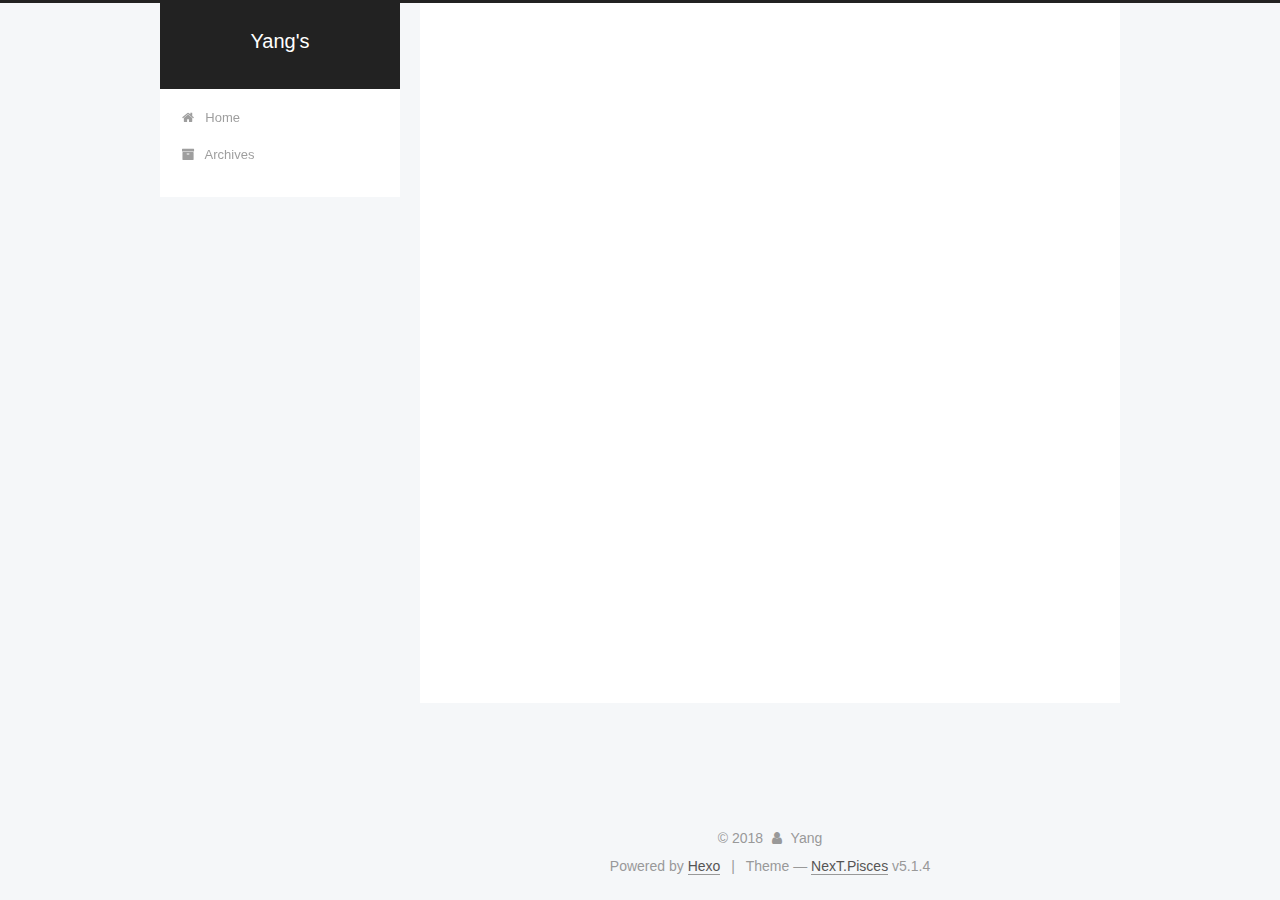
==== archives/index.html @ 81e465a7 "Site updated: 2018-10-14 21:02:41" ====
<!DOCTYPE html>



  


<html class="theme-next pisces use-motion" lang="en">
<head>
  <meta charset="UTF-8"/>
<meta http-equiv="X-UA-Compatible" content="IE=edge" />
<meta name="viewport" content="width=device-width, initial-scale=1, maximum-scale=1"/>
<meta name="theme-color" content="#222">









<meta http-equiv="Cache-Control" content="no-transform" />
<meta http-equiv="Cache-Control" content="no-siteapp" />
















  
  
  <link href="/lib/fancybox/source/jquery.fancybox.css?v=2.1.5" rel="stylesheet" type="text/css" />







<link href="/lib/font-awesome/css/font-awesome.min.css?v=4.6.2" rel="stylesheet" type="text/css" />

<link href="/css/main.css?v=5.1.4" rel="stylesheet" type="text/css" />


  <link rel="apple-touch-icon" sizes="180x180" href="/images/apple-touch-icon-next.png?v=5.1.4">


  <link rel="icon" type="image/png" sizes="32x32" href="/images/favicon-32x32-next.png?v=5.1.4">


  <link rel="icon" type="image/png" sizes="16x16" href="/images/favicon-16x16-next.png?v=5.1.4">


  <link rel="mask-icon" href="/images/logo.svg?v=5.1.4" color="#222">





  <meta name="keywords" content="Hexo, NexT" />










<meta name="description" content="Angular,React,HTML,CSS,JavaScript,Asp.net,C#,Bootstrap">
<meta property="og:type" content="website">
<meta property="og:title" content="Yang&#39;s">
<meta property="og:url" content="http://yoursite.com/archives/index.html">
<meta property="og:site_name" content="Yang&#39;s">
<meta property="og:description" content="Angular,React,HTML,CSS,JavaScript,Asp.net,C#,Bootstrap">
<meta property="og:locale" content="en">
<meta name="twitter:card" content="summary">
<meta name="twitter:title" content="Yang&#39;s">
<meta name="twitter:description" content="Angular,React,HTML,CSS,JavaScript,Asp.net,C#,Bootstrap">



<script type="text/javascript" id="hexo.configurations">
  var NexT = window.NexT || {};
  var CONFIG = {
    root: '/',
    scheme: 'Pisces',
    version: '5.1.4',
    sidebar: {"position":"left","display":"post","offset":12,"b2t":false,"scrollpercent":false,"onmobile":false},
    fancybox: true,
    tabs: true,
    motion: {"enable":true,"async":false,"transition":{"post_block":"fadeIn","post_header":"slideDownIn","post_body":"slideDownIn","coll_header":"slideLeftIn","sidebar":"slideUpIn"}},
    duoshuo: {
      userId: '0',
      author: 'Author'
    },
    algolia: {
      applicationID: '',
      apiKey: '',
      indexName: '',
      hits: {"per_page":10},
      labels: {"input_placeholder":"Search for Posts","hits_empty":"We didn't find any results for the search: ${query}","hits_stats":"${hits} results found in ${time} ms"}
    }
  };
</script>



  <link rel="canonical" href="http://yoursite.com/archives/"/>





  <title>Archive | Yang's</title>
  








</head>

<body itemscope itemtype="http://schema.org/WebPage" lang="en">

  
  
    
  

  <div class="container sidebar-position-left page-archive">
    <div class="headband"></div>

    <header id="header" class="header" itemscope itemtype="http://schema.org/WPHeader">
      <div class="header-inner"><div class="site-brand-wrapper">
  <div class="site-meta ">
    

    <div class="custom-logo-site-title">
      <a href="/"  class="brand" rel="start">
        <span class="logo-line-before"><i></i></span>
        <span class="site-title">Yang's</span>
        <span class="logo-line-after"><i></i></span>
      </a>
    </div>
      
        <p class="site-subtitle"></p>
      
  </div>

  <div class="site-nav-toggle">
    <button>
      <span class="btn-bar"></span>
      <span class="btn-bar"></span>
      <span class="btn-bar"></span>
    </button>
  </div>
</div>

<nav class="site-nav">
  

  
    <ul id="menu" class="menu">
      
        
        <li class="menu-item menu-item-home">
          <a href="/" rel="section">
            
              <i class="menu-item-icon fa fa-fw fa-home"></i> <br />
            
            Home
          </a>
        </li>
      
        
        <li class="menu-item menu-item-archives">
          <a href="/archives/" rel="section">
            
              <i class="menu-item-icon fa fa-fw fa-archive"></i> <br />
            
            Archives
          </a>
        </li>
      

      
    </ul>
  

  
</nav>



 </div>
    </header>

    <main id="main" class="main">
      <div class="main-inner">
        <div class="content-wrap">
          <div id="content" class="content">
            

  
  
  
  <div class="post-block archive">
    <div id="posts" class="posts-collapse">
      <span class="archive-move-on"></span>

      <span class="archive-page-counter">
        
        
        
          
        
        Um..! 3 posts in total. Keep on posting.
      </span>

      

        
        
        

        
          
          <div class="collection-title">
            <h1 class="archive-year" id="archive-year-2018">2018</h1>
          </div>
        
        

        

  <article class="post post-type-normal" itemscope itemtype="http://schema.org/Article">
    <header class="post-header">

      <h2 class="post-title">
        
            <a class="post-title-link" href="/2018/10/14/A-reflection-on-comparing-coding-pattern-between-Angular-and-React/" itemprop="url">
              
                <span itemprop="name">A reflection on comparing coding pattern between Angular and React</span>
              
            </a>
        
      </h2>

      <div class="post-meta">
        <time class="post-time" itemprop="dateCreated"
              datetime="2018-10-14T21:02:24+13:00"
              content="2018-10-14" >
          10-14
        </time>
      </div>

    </header>
  </article>



      

        
        
        

        
        

        

  <article class="post post-type-normal" itemscope itemtype="http://schema.org/Article">
    <header class="post-header">

      <h2 class="post-title">
        
            <a class="post-title-link" href="/2018/10/13/test-code/" itemprop="url">
              
                <span itemprop="name">test code</span>
              
            </a>
        
      </h2>

      <div class="post-meta">
        <time class="post-time" itemprop="dateCreated"
              datetime="2018-10-13T18:12:41+13:00"
              content="2018-10-13" >
          10-13
        </time>
      </div>

    </header>
  </article>



      

        
        
        

        
        

        

  <article class="post post-type-normal" itemscope itemtype="http://schema.org/Article">
    <header class="post-header">

      <h2 class="post-title">
        
            <a class="post-title-link" href="/2018/10/13/hello-world/" itemprop="url">
              
                <span itemprop="name">Hello World</span>
              
            </a>
        
      </h2>

      <div class="post-meta">
        <time class="post-time" itemprop="dateCreated"
              datetime="2018-10-13T15:07:17+13:00"
              content="2018-10-13" >
          10-13
        </time>
      </div>

    </header>
  </article>



      

    </div>
  </div>
  
  
  

  



          </div>
          


          

        </div>
        
          
  
  <div class="sidebar-toggle">
    <div class="sidebar-toggle-line-wrap">
      <span class="sidebar-toggle-line sidebar-toggle-line-first"></span>
      <span class="sidebar-toggle-line sidebar-toggle-line-middle"></span>
      <span class="sidebar-toggle-line sidebar-toggle-line-last"></span>
    </div>
  </div>

  <aside id="sidebar" class="sidebar">
    
    <div class="sidebar-inner">

      

      

      <section class="site-overview-wrap sidebar-panel sidebar-panel-active">
        <div class="site-overview">
          <div class="site-author motion-element" itemprop="author" itemscope itemtype="http://schema.org/Person">
            
              <p class="site-author-name" itemprop="name">Yang</p>
              <p class="site-description motion-element" itemprop="description">Angular,React,HTML,CSS,JavaScript,Asp.net,C#,Bootstrap</p>
          </div>

          <nav class="site-state motion-element">

            
              <div class="site-state-item site-state-posts">
              
                <a href="/archives/">
              
                  <span class="site-state-item-count">3</span>
                  <span class="site-state-item-name">posts</span>
                </a>
              </div>
            

            

            

          </nav>

          

          

          
          

          
          

          

        </div>
      </section>

      

      

    </div>
  </aside>


        
      </div>
    </main>

    <footer id="footer" class="footer">
      <div class="footer-inner">
        <div class="copyright">&copy; <span itemprop="copyrightYear">2018</span>
  <span class="with-love">
    <i class="fa fa-user"></i>
  </span>
  <span class="author" itemprop="copyrightHolder">Yang</span>

  
</div>


  <div class="powered-by">Powered by <a class="theme-link" target="_blank" href="https://hexo.io">Hexo</a></div>



  <span class="post-meta-divider">|</span>



  <div class="theme-info">Theme &mdash; <a class="theme-link" target="_blank" href="https://github.com/iissnan/hexo-theme-next">NexT.Pisces</a> v5.1.4</div>




        







        
      </div>
    </footer>

    
      <div class="back-to-top">
        <i class="fa fa-arrow-up"></i>
        
      </div>
    

    

  </div>

  

<script type="text/javascript">
  if (Object.prototype.toString.call(window.Promise) !== '[object Function]') {
    window.Promise = null;
  }
</script>









  












  
  
    <script type="text/javascript" src="/lib/jquery/index.js?v=2.1.3"></script>
  

  
  
    <script type="text/javascript" src="/lib/fastclick/lib/fastclick.min.js?v=1.0.6"></script>
  

  
  
    <script type="text/javascript" src="/lib/jquery_lazyload/jquery.lazyload.js?v=1.9.7"></script>
  

  
  
    <script type="text/javascript" src="/lib/velocity/velocity.min.js?v=1.2.1"></script>
  

  
  
    <script type="text/javascript" src="/lib/velocity/velocity.ui.min.js?v=1.2.1"></script>
  

  
  
    <script type="text/javascript" src="/lib/fancybox/source/jquery.fancybox.pack.js?v=2.1.5"></script>
  


  


  <script type="text/javascript" src="/js/src/utils.js?v=5.1.4"></script>

  <script type="text/javascript" src="/js/src/motion.js?v=5.1.4"></script>



  
  


  <script type="text/javascript" src="/js/src/affix.js?v=5.1.4"></script>

  <script type="text/javascript" src="/js/src/schemes/pisces.js?v=5.1.4"></script>



  

  


  <script type="text/javascript" src="/js/src/bootstrap.js?v=5.1.4"></script>



  


  




	





  





  












  





  

  

  

  
  

  

  

  

</body>
</html>
---- css/main.css ----
/* normalize.css v3.0.2 | MIT License | git.io/normalize */
html {
  font-family: sans-serif; /* 1 */
  -ms-text-size-adjust: 100%; /* 2 */
  -webkit-text-size-adjust: 100%; /* 2 */
}
body {
  margin: 0;
}
article,
aside,
details,
figcaption,
figure,
footer,
header,
hgroup,
main,
menu,
nav,
section,
summary {
  display: block;
}
audio,
canvas,
progress,
video {
  display: inline-block; /* 1 */
  vertical-align: baseline; /* 2 */
}
audio:not([controls]) {
  display: none;
  height: 0;
}
[hidden],
template {
  display: none;
}
a {
  background-color: transparent;
}
a:active,
a:hover {
  outline: 0;
}
abbr[title] {
  border-bottom: 1px dotted;
}
b,
strong {
  font-weight: bold;
}
dfn {
  font-style: italic;
}
h1 {
  font-size: 2em;
  margin: 0.67em 0;
}
mark {
  background: #ff0;
  color: #000;
}
small {
  font-size: 80%;
}
sub,
sup {
  font-size: 75%;
  line-height: 0;
  position: relative;
  vertical-align: baseline;
}
sup {
  top: -0.5em;
}
sub {
  bottom: -0.25em;
}
img {
  border: 0;
}
svg:not(:root) {
  overflow: hidden;
}
figure {
  margin: 1em 40px;
}
hr {
  -moz-box-sizing: content-box;
  box-sizing: content-box;
  height: 0;
}
pre {
  overflow: auto;
}
code,
kbd,
pre,
samp {
  font-family: monospace, monospace;
  font-size: 1em;
}
button,
input,
optgroup,
select,
textarea {
  color: inherit; /* 1 */
  font: inherit; /* 2 */
  margin: 0; /* 3 */
}
button {
  overflow: visible;
}
button,
select {
  text-transform: none;
}
button,
html input[type="button"],
input[type="reset"],
input[type="submit"] {
  -webkit-appearance: button; /* 2 */
  cursor: pointer; /* 3 */
}
button[disabled],
html input[disabled] {
  cursor: default;
}
button::-moz-focus-inner,
input::-moz-focus-inner {
  border: 0;
  padding: 0;
}
input {
  line-height: normal;
}
input[type="checkbox"],
input[type="radio"] {
  box-sizing: border-box; /* 1 */
  padding: 0; /* 2 */
}
input[type="number"]::-webkit-inner-spin-button,
input[type="number"]::-webkit-outer-spin-button {
  height: auto;
}
input[type="search"] {
  -webkit-appearance: textfield; /* 1 */
  -moz-box-sizing: content-box;
  -webkit-box-sizing: content-box; /* 2 */
  box-sizing: content-box;
}
input[type="search"]::-webkit-search-cancel-button,
input[type="search"]::-webkit-search-decoration {
  -webkit-appearance: none;
}
fieldset {
  border: 1px solid #c0c0c0;
  margin: 0 2px;
  padding: 0.35em 0.625em 0.75em;
}
legend {
  border: 0; /* 1 */
  padding: 0; /* 2 */
}
textarea {
  overflow: auto;
}
optgroup {
  font-weight: bold;
}
table {
  border-collapse: collapse;
  border-spacing: 0;
}
td,
th {
  padding: 0;
}
::selection {
  background: #262a30;
  color: #fff;
}
body {
  position: relative;
  font-family: 'Lato', "PingFang SC", "Microsoft YaHei", sans-serif;
  font-size: 14px;
  line-height: 2;
  color: #555;
  background: #f5f7f9;
}
@media (max-width: 767px) {
  body {
    padding-right: 0 !important;
  }
}
@media (min-width: 768px) and (max-width: 991px) {
  body {
    padding-right: 0 !important;
  }
}
@media (min-width: 1600px) {
  body {
    font-size: 16px;
  }
}
h1,
h2,
h3,
h4,
h5,
h6 {
  margin: 0;
  padding: 0;
  font-weight: bold;
  line-height: 1.5;
  font-family: 'Lato', "PingFang SC", "Microsoft YaHei", sans-serif;
}
h2,
h3,
h4,
h5,
h6 {
  margin: 20px 0 15px;
}
h1 {
  font-size: 22px;
}
@media (max-width: 767px) {
  h1 {
    font-size: 18px;
  }
}
h2 {
  font-size: 20px;
}
@media (max-width: 767px) {
  h2 {
    font-size: 16px;
  }
}
h3 {
  font-size: 18px;
}
@media (max-width: 767px) {
  h3 {
    font-size: 14px;
  }
}
h4 {
  font-size: 16px;
}
@media (max-width: 767px) {
  h4 {
    font-size: 12px;
  }
}
h5 {
  font-size: 14px;
}
@media (max-width: 767px) {
  h5 {
    font-size: 10px;
  }
}
h6 {
  font-size: 12px;
}
@media (max-width: 767px) {
  h6 {
    font-size: 8px;
  }
}
p {
  margin: 0 0 20px 0;
}
a {
  color: #555;
  text-decoration: none;
  outline: none;
  border-bottom: 1px solid #999;
  word-wrap: break-word;
}
a:hover {
  color: #222;
  border-bottom-color: #222;
}
blockquote {
  margin: 0;
  padding: 0;
}
img {
  display: block;
  margin: auto;
  max-width: 100%;
  height: auto;
}
hr {
  margin: 40px 0;
  height: 3px;
  border: none;
  background-color: #ddd;
  background-image: repeating-linear-gradient(-45deg, #fff, #fff 4px, transparent 4px, transparent 8px);
}
blockquote {
  padding: 0 15px;
  color: #666;
  border-left: 4px solid #ddd;
}
blockquote cite::before {
  content: "-";
  padding: 0 5px;
}
dt {
  font-weight: 700;
}
dd {
  margin: 0;
  padding: 0;
}
kbd {
  border: 1px solid #ccc;
  border-radius: 0.2em;
  box-shadow: 0.1em 0.1em 0.2em rgba(0,0,0,0.1);
  background-color: #f9f9f9;
  font-family: inherit;
  background-image: -webkit-linear-gradient(top, #eee, #fff, #eee);
  padding: 0.1em 0.3em;
  white-space: nowrap;
}
.text-left {
  text-align: left;
}
.text-center {
  text-align: center;
}
.text-right {
  text-align: right;
}
.text-justify {
  text-align: justify;
}
.text-nowrap {
  white-space: nowrap;
}
.text-lowercase {
  text-transform: lowercase;
}
.text-uppercase {
  text-transform: uppercase;
}
.text-capitalize {
  text-transform: capitalize;
}
.center-block {
  display: block;
  margin-left: auto;
  margin-right: auto;
}
.clearfix:before,
.clearfix:after {
  content: " ";
  display: table;
}
.clearfix:after {
  clear: both;
}
.pullquote {
  width: 45%;
}
.pullquote.left {
  float: left;
  margin-left: 5px;
  margin-right: 10px;
}
.pullquote.right {
  float: right;
  margin-left: 10px;
  margin-right: 5px;
}
.affix.affix.affix {
  position: fixed;
}
.translation {
  margin-top: -20px;
  font-size: 14px;
  color: #999;
}
.scrollbar-measure {
  width: 100px;
  height: 100px;
  overflow: scroll;
  position: absolute;
  top: -9999px;
}
.use-motion .motion-element {
  opacity: 0;
}
table {
  margin: 20px 0;
  width: 100%;
  border-collapse: collapse;
  border-spacing: 0;
  border: 1px solid #ddd;
  font-size: 14px;
  table-layout: fixed;
  word-wrap: break-all;
}
table>tbody>tr:nth-of-type(odd) {
  background-color: #f9f9f9;
}
table>tbody>tr:hover {
  background-color: #f5f5f5;
}
caption,
th,
td {
  padding: 8px;
  text-align: left;
  vertical-align: middle;
  font-weight: normal;
}
th,
td {
  border-bottom: 3px solid #ddd;
  border-right: 1px solid #eee;
}
th {
  padding-bottom: 10px;
  font-weight: 700;
}
td {
  border-bottom-width: 1px;
}
html,
body {
  height: 100%;
}
.container {
  position: relative;
  min-height: 100%;
}
.header-inner {
  margin: 0 auto;
  padding: 100px 0 70px;
  width: 700px;
}
@media (min-width: 1600px) {
  .container .header-inner {
    width: 900px;
  }
}
.main {
  padding-bottom: 150px;
}
.main-inner {
  margin: 0 auto;
  width: 700px;
}
@media (min-width: 1600px) {
  .container .main-inner {
    width: 900px;
  }
}
.footer {
  position: absolute;
  left: 0;
  bottom: 0;
  width: 100%;
  min-height: 50px;
}
.footer-inner {
  box-sizing: border-box;
  margin: 20px auto;
  width: 700px;
}
@media (min-width: 1600px) {
  .container .footer-inner {
    width: 900px;
  }
}
pre,
.highlight {
  overflow: auto;
  margin: 20px 0;
  padding: 0;
  font-size: 13px;
  color: #4d4d4c;
  background: #f7f7f7;
  line-height: 1.6;
}
pre,
code {
  font-family: consolas, Menlo, "PingFang SC", "Microsoft YaHei", monospace;
}
code {
  padding: 2px 4px;
  word-wrap: break-word;
  color: #555;
  background: #eee;
  border-radius: 3px;
  font-size: 13px;
}
pre {
  padding: 10px;
}
pre code {
  padding: 0;
  color: #4d4d4c;
  background: none;
  text-shadow: none;
}
.highlight {
  border-radius: 1px;
}
.highlight pre {
  border: none;
  margin: 0;
  padding: 10px 0;
}
.highlight table {
  margin: 0;
  width: auto;
  border: none;
}
.highlight td {
  border: none;
  padding: 0;
}
.highlight figcaption {
  font-size: 1em;
  color: #4d4d4c;
  line-height: 1em;
  margin-bottom: 1em;
}
.highlight figcaption:before,
.highlight figcaption:after {
  content: " ";
  display: table;
}
.highlight figcaption:after {
  clear: both;
}
.highlight figcaption a {
  float: right;
  color: #4d4d4c;
}
.highlight figcaption a:hover {
  border-bottom-color: #4d4d4c;
}
.highlight .gutter pre {
  padding-left: 10px;
  padding-right: 10px;
  color: #869194;
  text-align: right;
  background-color: #eff2f3;
}
.highlight .code pre {
  width: 100%;
  padding-left: 10px;
  padding-right: 10px;
  background-color: #f7f7f7;
}
.highlight .line {
  height: 20px;
}
.gutter {
  -webkit-user-select: none;
  -moz-user-select: none;
  -ms-user-select: none;
  user-select: none;
}
.gist table {
  width: auto;
}
.gist table td {
  border: none;
}
pre .deletion {
  background: #fdd;
}
pre .addition {
  background: #dfd;
}
pre .meta {
  color: #8959a8;
}
pre .comment {
  color: #8e908c;
}
pre .variable,
pre .attribute,
pre .tag,
pre .regexp,
pre .ruby .constant,
pre .xml .tag .title,
pre .xml .pi,
pre .xml .doctype,
pre .html .doctype,
pre .css .id,
pre .css .class,
pre .css .pseudo {
  color: #c82829;
}
pre .number,
pre .preprocessor,
pre .built_in,
pre .literal,
pre .params,
pre .constant,
pre .command {
  color: #f5871f;
}
pre .ruby .class .title,
pre .css .rules .attribute,
pre .string,
pre .value,
pre .inheritance,
pre .header,
pre .ruby .symbol,
pre .xml .cdata,
pre .special,
pre .number,
pre .formula {
  color: #718c00;
}
pre .title,
pre .css .hexcolor {
  color: #3e999f;
}
pre .function,
pre .python .decorator,
pre .python .title,
pre .ruby .function .title,
pre .ruby .title .keyword,
pre .perl .sub,
pre .javascript .title,
pre .coffeescript .title {
  color: #4271ae;
}
pre .keyword,
pre .javascript .function {
  color: #8959a8;
}
.full-image.full-image.full-image.full-image {
  border: none;
  max-width: 100%;
  width: auto;
  margin: 20px auto 25px;
}
@media (min-width: 992px) {
  .full-image.full-image.full-image.full-image {
    max-width: none;
    width: 118%;
    margin: 0 -9%;
  }
}
.blockquote-center,
.page-home .post-type-quote blockquote,
.page-post-detail .post-type-quote blockquote {
  position: relative;
  margin: 40px 0;
  padding: 0;
  border-left: none;
  text-align: center;
}
.blockquote-center::before,
.page-home .post-type-quote blockquote::before,
.page-post-detail .post-type-quote blockquote::before,
.blockquote-center::after,
.page-home .post-type-quote blockquote::after,
.page-post-detail .post-type-quote blockquote::after {
  position: absolute;
  content: ' ';
  display: block;
  width: 100%;
  height: 24px;
  opacity: 0.2;
  background-repeat: no-repeat;
  background-position: 0 -6px;
  background-size: 22px 22px;
}
.blockquote-center::before,
.page-home .post-type-quote blockquote::before,
.page-post-detail .post-type-quote blockquote::before {
  top: -20px;
  background-image: url("../images/quote-l.svg");
  border-top: 1px solid #ccc;
}
.blockquote-center::after,
.page-home .post-type-quote blockquote::after,
.page-post-detail .post-type-quote blockquote::after {
  bottom: -20px;
  background-image: url("../images/quote-r.svg");
  border-bottom: 1px solid #ccc;
  background-position: 100% 8px;
}
.blockquote-center p,
.page-home .post-type-quote blockquote p,
.page-post-detail .post-type-quote blockquote p,
.blockquote-center div,
.page-home .post-type-quote blockquote div,
.page-post-detail .post-type-quote blockquote div {
  text-align: center;
}
.post .post-body .group-picture img {
  box-sizing: border-box;
  padding: 0 3px;
  border: none;
}
.post .group-picture-row {
  overflow: hidden;
  margin-top: 6px;
}
.post .group-picture-row:first-child {
  margin-top: 0;
}
.post .group-picture-column {
  float: left;
}
.page-post-detail .post-body .group-picture-column {
  float: none;
  margin-top: 10px;
  width: auto !important;
}
.page-post-detail .post-body .group-picture-column img {
  margin: 0 auto;
}
.page-archive .group-picture-container {
  overflow: hidden;
}
.page-archive .group-picture-row {
  float: left;
}
.page-archive .group-picture-row:first-child {
  margin-top: 6px;
}
.page-archive .group-picture-column {
  max-width: 150px;
  max-height: 150px;
}
.post-body .note {
  position: relative;
  padding: 15px;
  margin-bottom: 20px;
  border: 1px solid #eee;
  border-left-width: 5px;
  border-radius: 3px;
}
.post-body .note h2,
.post-body .note h3,
.post-body .note h4,
.post-body .note h5,
.post-body .note h6 {
  margin-top: 0;
  margin-bottom: 0;
  border-bottom: initial;
  padding-top: 0 !important;
}
.post-body .note p:first-child,
.post-body .note ul:first-child,
.post-body .note ol:first-child,
.post-body .note table:first-child,
.post-body .note pre:first-child,
.post-body .note blockquote:first-child {
  margin-top: 0;
}
.post-body .note p:last-child,
.post-body .note ul:last-child,
.post-body .note ol:last-child,
.post-body .note table:last-child,
.post-body .note pre:last-child,
.post-body .note blockquote:last-child {
  margin-bottom: 0;
}
.post-body .note.default {
  border-left-color: #777;
}
.post-body .note.default h2,
.post-body .note.default h3,
.post-body .note.default h4,
.post-body .note.default h5,
.post-body .note.default h6 {
  color: #777;
}
.post-body .note.primary {
  border-left-color: #6f42c1;
}
.post-body .note.primary h2,
.post-body .note.primary h3,
.post-body .note.primary h4,
.post-body .note.primary h5,
.post-body .note.primary h6 {
  color: #6f42c1;
}
.post-body .note.info {
  border-left-color: #428bca;
}
.post-body .note.info h2,
.post-body .note.info h3,
.post-body .note.info h4,
.post-body .note.info h5,
.post-body .note.info h6 {
  color: #428bca;
}
.post-body .note.success {
  border-left-color: #5cb85c;
}
.post-body .note.success h2,
.post-body .note.success h3,
.post-body .note.success h4,
.post-body .note.success h5,
.post-body .note.success h6 {
  color: #5cb85c;
}
.post-body .note.warning {
  border-left-color: #f0ad4e;
}
.post-body .note.warning h2,
.post-body .note.warning h3,
.post-body .note.warning h4,
.post-body .note.warning h5,
.post-body .note.warning h6 {
  color: #f0ad4e;
}
.post-body .note.danger {
  border-left-color: #d9534f;
}
.post-body .note.danger h2,
.post-body .note.danger h3,
.post-body .note.danger h4,
.post-body .note.danger h5,
.post-body .note.danger h6 {
  color: #d9534f;
}
.post-body .label {
  display: inline;
  padding: 0 2px;
  white-space: nowrap;
}
.post-body .label.default {
  background-color: #f0f0f0;
}
.post-body .label.primary {
  background-color: #efe6f7;
}
.post-body .label.info {
  background-color: #e5f2f8;
}
.post-body .label.success {
  background-color: #e7f4e9;
}
.post-body .label.warning {
  background-color: #fcf6e1;
}
.post-body .label.danger {
  background-color: #fae8eb;
}
.post-body .tabs {
  position: relative;
  display: block;
  margin-bottom: 20px;
  padding-top: 10px;
}
.post-body .tabs ul.nav-tabs {
  margin: 0;
  padding: 0;
  display: flex;
  margin-bottom: -1px;
}
@media (max-width: 413px) {
  .post-body .tabs ul.nav-tabs {
    display: block;
    margin-bottom: 5px;
  }
}
.post-body .tabs ul.nav-tabs li.tab {
  list-style-type: none !important;
  margin: 0 0.25em 0 0;
  border-top: 3px solid transparent;
  border-left: 1px solid transparent;
  border-right: 1px solid transparent;
}
@media (max-width: 413px) {
  .post-body .tabs ul.nav-tabs li.tab {
    margin: initial;
    border-top: 1px solid transparent;
    border-left: 3px solid transparent;
    border-right: 1px solid transparent;
    border-bottom: 1px solid transparent;
  }
}
.post-body .tabs ul.nav-tabs li.tab a {
  outline: 0;
  border-bottom: initial;
  display: block;
  line-height: 1.8em;
  padding: 0.25em 0.75em;
  transition-duration: 0.2s;
  transition-timing-function: ease-out;
  transition-delay: 0s;
}
.post-body .tabs ul.nav-tabs li.tab a i {
  width: 1.285714285714286em;
}
.post-body .tabs ul.nav-tabs li.tab.active {
  border-top: 3px solid #fc6423;
  border-left: 1px solid #ddd;
  border-right: 1px solid #ddd;
  background-color: #fff;
}
@media (max-width: 413px) {
  .post-body .tabs ul.nav-tabs li.tab.active {
    border-top: 1px solid #ddd;
    border-left: 3px solid #fc6423;
    border-right: 1px solid #ddd;
    border-bottom: 1px solid #ddd;
  }
}
.post-body .tabs ul.nav-tabs li.tab.active a {
  cursor: default;
  color: #555;
}
.post-body .tabs .tab-content {
  background-color: #fff;
}
.post-body .tabs .tab-content .tab-pane {
  border: 1px solid #ddd;
  padding: 20px 20px 0 20px;
}
.post-body .tabs .tab-content .tab-pane:not(.active) {
  display: none !important;
}
.post-body .tabs .tab-content .tab-pane.active {
  display: block !important;
}
.btn {
  display: inline-block;
  padding: 0 20px;
  font-size: 14px;
  color: #555;
  background: #fff;
  border: 2px solid #555;
  text-decoration: none;
  border-radius: 2px;
  transition-property: background-color;
  transition-duration: 0.2s;
  transition-timing-function: ease-in-out;
  transition-delay: 0s;
  line-height: 2;
}
.btn:hover {
  border-color: #222;
  color: #fff;
  background: #222;
}
.btn +.btn {
  margin: 0 0 8px 8px;
}
.btn .fa-fw {
  width: 1.285714285714286em;
  text-align: left;
}
.btn-bar {
  display: block;
  width: 22px;
  height: 2px;
  background: #555;
  border-radius: 1px;
}
.btn-bar+.btn-bar {
  margin-top: 4px;
}
.pagination {
  margin: 120px 0 40px;
  text-align: center;
  border-top: 1px solid #eee;
}
.page-number-basic,
.pagination .prev,
.pagination .next,
.pagination .page-number,
.pagination .space {
  display: inline-block;
  position: relative;
  top: -1px;
  margin: 0 10px;
  padding: 0 11px;
}
@media (max-width: 767px) {
  .page-number-basic,
  .pagination .prev,
  .pagination .next,
  .pagination .page-number,
  .pagination .space {
    margin: 0 5px;
  }
}
.pagination .prev,
.pagination .next,
.pagination .page-number {
  border-bottom: 0;
  border-top: 1px solid #eee;
  transition-property: border-color;
  transition-duration: 0.2s;
  transition-timing-function: ease-in-out;
  transition-delay: 0s;
}
.pagination .prev:hover,
.pagination .next:hover,
.pagination .page-number:hover {
  border-top-color: #222;
}
.pagination .space {
  padding: 0;
  margin: 0;
}
.pagination .prev {
  margin-left: 0;
}
.pagination .next {
  margin-right: 0;
}
.pagination .page-number.current {
  color: #fff;
  background: #ccc;
  border-top-color: #ccc;
}
@media (max-width: 767px) {
  .pagination {
    border-top: none;
  }
  .pagination .prev,
  .pagination .next,
  .pagination .page-number {
    margin-bottom: 10px;
    border-top: 0;
    border-bottom: 1px solid #eee;
    padding: 0 10px;
  }
  .pagination .prev:hover,
  .pagination .next:hover,
  .pagination .page-number:hover {
    border-bottom-color: #222;
  }
}
.comments {
  margin: 60px 20px 0;
}
.tag-cloud {
  text-align: center;
}
.tag-cloud a {
  display: inline-block;
  margin: 10px;
}
.back-to-top {
  box-sizing: border-box;
  position: fixed;
  bottom: -100px;
  right: 30px;
  z-index: 1050;
  padding: 0 6px;
  width: 24px;
  background: #222;
  font-size: 12px;
  opacity: 0.6;
  color: #fff;
  cursor: pointer;
  text-align: center;
  -webkit-transform: translateZ(0);
  transition-property: bottom;
  transition-duration: 0.2s;
  transition-timing-function: ease-in-out;
  transition-delay: 0s;
}
@media (min-width: 768px) and (max-width: 991px) {
  .back-to-top {
    display: none !important;
  }
}
@media (max-width: 767px) {
  .back-to-top {
    display: none !important;
  }
}
.back-to-top.back-to-top-on {
  bottom: 30px;
}
.header {
  background: transparent;
}
.header-inner {
  position: relative;
}
.headband {
  height: 3px;
  background: #222;
}
.site-meta {
  margin: 0;
  text-align: center;
}
@media (max-width: 767px) {
  .site-meta {
    text-align: center;
  }
}
.brand {
  position: relative;
  display: inline-block;
  padding: 0 40px;
  color: #fff;
  background: #222;
  border-bottom: none;
}
.brand:hover {
  color: #fff;
}
.logo {
  display: inline-block;
  margin-right: 5px;
  line-height: 36px;
  vertical-align: top;
}
.site-title {
  display: inline-block;
  vertical-align: top;
  line-height: 36px;
  font-size: 20px;
  font-weight: normal;
  font-family: 'Lato', "PingFang SC", "Microsoft YaHei", sans-serif;
}
.site-subtitle {
  margin-top: 10px;
  font-size: 13px;
  color: #ddd;
}
.use-motion .brand {
  opacity: 0;
}
.use-motion .logo,
.use-motion .site-title,
.use-motion .site-subtitle {
  opacity: 0;
  position: relative;
  top: -10px;
}
.site-nav-toggle {
  display: none;
  position: absolute;
  top: 10px;
  left: 10px;
}
@media (max-width: 767px) {
  .site-nav-toggle {
    display: block;
  }
}
.site-nav-toggle button {
  margin-top: 2px;
  padding: 9px 10px;
  background: transparent;
  border: none;
}
@media (max-width: 767px) {
  .site-nav {
    display: none;
    margin: 0 -10px;
    padding: 0 10px;
    clear: both;
    border-top: 1px solid #ddd;
  }
}
@media (min-width: 768px) and (max-width: 991px) {
  .site-nav {
    display: block !important;
  }
}
@media (min-width: 992px) {
  .site-nav {
    display: block !important;
  }
}
.menu {
  margin-top: 20px;
  padding-left: 0;
  text-align: center;
}
.menu .menu-item {
  display: inline-block;
  margin: 0 10px;
  list-style: none;
}
@media screen and (max-width: 767px) {
  .menu .menu-item {
    margin-top: 10px;
  }
}
.menu .menu-item a {
  display: block;
  font-size: 13px;
  line-height: inherit;
  border-bottom: 1px solid transparent;
  transition-property: border-color;
  transition-duration: 0.2s;
  transition-timing-function: ease-in-out;
  transition-delay: 0s;
}
.menu .menu-item a:hover,
.menu-item-active a {
  border-bottom-color: #222;
}
.menu .menu-item .fa {
  margin-right: 5px;
}
.use-motion .menu-item {
  opacity: 0;
}
.post-body {
  font-family: 'Lato', "PingFang SC", "Microsoft YaHei", sans-serif;
}
@media (max-width: 767px) {
  .post-body {
    word-break: break-word;
  }
}
.post-body .fancybox img {
  display: block !important;
  margin: 0 auto;
  cursor: pointer;
  cursor: zoom-in;
  cursor: -webkit-zoom-in;
}
.post-body .image-caption,
.post-body .figure .caption {
  margin: -20px auto 15px;
  text-align: center;
  font-size: 14px;
  color: #999;
  font-weight: bold;
  line-height: 1;
}
.post-sticky-flag {
  display: inline-block;
  font-size: 16px;
  -ms-transform: rotate(30deg);
  -webkit-transform: rotate(30deg);
  -moz-transform: rotate(30deg);
  -ms-transform: rotate(30deg);
  -o-transform: rotate(30deg);
  transform: rotate(30deg);
}
.use-motion .post-block,
.use-motion .pagination,
.use-motion .comments {
  opacity: 0;
}
.use-motion .post-header {
  opacity: 0;
}
.use-motion .post-body {
  opacity: 0;
}
.use-motion .collection-title {
  opacity: 0;
}
.posts-expand {
  padding-top: 40px;
}
@media (max-width: 767px) {
  .posts-expand {
    margin: 0 20px;
  }
  .post-body pre .gutter pre {
    padding-right: 10px;
  }
  .post-body .highlight {
    margin-left: 0px;
    margin-right: 0px;
    padding: 0;
  }
  .post-body .highlight .gutter pre {
    padding-right: 10px;
  }
}
@media (min-width: 992px) {
  .posts-expand .post-body {
    text-align: justify;
  }
}
.posts-expand .post-body h2,
.posts-expand .post-body h3,
.posts-expand .post-body h4,
.posts-expand .post-body h5,
.posts-expand .post-body h6 {
  padding-top: 10px;
}
.posts-expand .post-body h2 .header-anchor,
.posts-expand .post-body h3 .header-anchor,
.posts-expand .post-body h4 .header-anchor,
.posts-expand .post-body h5 .header-anchor,
.posts-expand .post-body h6 .header-anchor {
  float: right;
  margin-left: 10px;
  color: #ccc;
  border-bottom-style: none;
  visibility: hidden;
}
.posts-expand .post-body h2 .header-anchor:hover,
.posts-expand .post-body h3 .header-anchor:hover,
.posts-expand .post-body h4 .header-anchor:hover,
.posts-expand .post-body h5 .header-anchor:hover,
.posts-expand .post-body h6 .header-anchor:hover {
  color: inherit;
}
.posts-expand .post-body h2:hover .header-anchor,
.posts-expand .post-body h3:hover .header-anchor,
.posts-expand .post-body h4:hover .header-anchor,
.posts-expand .post-body h5:hover .header-anchor,
.posts-expand .post-body h6:hover .header-anchor {
  visibility: visible;
}
.posts-expand .post-body ul li {
  list-style: circle;
}
.posts-expand .post-body img {
  box-sizing: border-box;
  margin: auto;
  padding: 3px;
  border: 1px solid #ddd;
}
.posts-expand .post-body .fancybox img {
  margin: 0 auto 25px;
}
@media (max-width: 767px) {
  .posts-collapse {
    margin: 0 20px;
  }
  .posts-collapse .post-title,
  .posts-collapse .post-meta {
    display: block;
    width: auto;
    text-align: left;
  }
}
.posts-collapse {
  position: relative;
  z-index: 1010;
  margin-left: 55px;
}
.posts-collapse::after {
  content: " ";
  position: absolute;
  top: 20px;
  left: 0;
  margin-left: -2px;
  width: 4px;
  height: 100%;
  background: #f5f5f5;
  z-index: -1;
}
@media (max-width: 767px) {
  .posts-collapse {
    margin: 0 20px;
  }
}
.posts-collapse .collection-title {
  position: relative;
  margin: 60px 0;
}
.posts-collapse .collection-title h1,
.posts-collapse .collection-title h2 {
  margin-left: 20px;
}
.posts-collapse .collection-title small {
  color: #bbb;
  margin-left: 5px;
}
.posts-collapse .collection-title::before {
  content: " ";
  position: absolute;
  left: 0;
  top: 50%;
  margin-left: -4px;
  margin-top: -4px;
  width: 8px;
  height: 8px;
  background: #bbb;
  border-radius: 50%;
}
.posts-collapse .post {
  margin: 30px 0;
}
.posts-collapse .post-header {
  position: relative;
  transition-duration: 0.2s;
  transition-timing-function: ease-in-out;
  transition-delay: 0s;
  transition-property: border;
  border-bottom: 1px dashed #ccc;
}
.posts-collapse .post-header::before {
  content: " ";
  position: absolute;
  left: 0;
  top: 12px;
  width: 6px;
  height: 6px;
  margin-left: -4px;
  background: #bbb;
  border-radius: 50%;
  border: 1px solid #fff;
  transition-duration: 0.2s;
  transition-timing-function: ease-in-out;
  transition-delay: 0s;
  transition-property: background;
}
.posts-collapse .post-header:hover {
  border-bottom-color: #666;
}
.posts-collapse .post-header:hover::before {
  background: #222;
}
.posts-collapse .post-meta {
  position: absolute;
  font-size: 12px;
  left: 20px;
  top: 5px;
}
.posts-collapse .post-comments-count {
  display: none;
}
.posts-collapse .post-title {
  margin-left: 60px;
  font-size: 16px;
  font-weight: normal;
  line-height: inherit;
}
.posts-collapse .post-title::after {
  margin-left: 3px;
  opacity: 0.6;
}
.posts-collapse .post-title a {
  color: #666;
  border-bottom: none;
}
.page-home .post-type-quote .post-header,
.page-post-detail .post-type-quote .post-header,
.page-home .post-type-quote .post-tags,
.page-post-detail .post-type-quote .post-tags {
  display: none;
}
.posts-expand .post-title {
  text-align: center;
  word-break: break-word;
  font-weight: 400;
}
.posts-expand .post-title-link {
  display: inline-block;
  position: relative;
  color: #555;
  border-bottom: none;
  line-height: 1.2;
  vertical-align: top;
}
.posts-expand .post-title-link::before {
  content: "";
  position: absolute;
  width: 100%;
  height: 2px;
  bottom: 0;
  left: 0;
  background-color: #000;
  visibility: hidden;
  -webkit-transform: scaleX(0);
  -moz-transform: scaleX(0);
  -ms-transform: scaleX(0);
  -o-transform: scaleX(0);
  transform: scaleX(0);
  transition-duration: 0.2s;
  transition-timing-function: ease-in-out;
  transition-delay: 0s;
}
.posts-expand .post-title-link:hover::before {
  visibility: visible;
  -webkit-transform: scaleX(1);
  -moz-transform: scaleX(1);
  -ms-transform: scaleX(1);
  -o-transform: scaleX(1);
  transform: scaleX(1);
}
.posts-expand .post-title-link .fa {
  font-size: 16px;
}
.posts-expand .post-meta {
  margin: 3px 0 60px 0;
  color: #999;
  font-family: 'Lato', "PingFang SC", "Microsoft YaHei", sans-serif;
  font-size: 12px;
  text-align: center;
}
.posts-expand .post-meta .post-category-list {
  display: inline-block;
  margin: 0;
  padding: 3px;
}
.posts-expand .post-meta .post-category-list-link {
  color: #999;
}
.posts-expand .post-meta .post-description {
  font-size: 14px;
  margin-top: 2px;
}
.post-meta-divider {
  margin: 0 0.5em;
}
.post-meta-item-icon {
  margin-right: 3px;
}
@media (min-width: 768px) and (max-width: 991px) {
  .post-meta-item-icon {
    display: inline-block;
  }
}
@media (max-width: 767px) {
  .post-meta-item-icon {
    display: inline-block;
  }
}
@media (min-width: 768px) and (max-width: 991px) {
  .post-meta-item-text {
    display: none;
  }
}
@media (max-width: 767px) {
  .post-meta-item-text {
    display: none;
  }
}
@media (max-width: 767px) {
  .posts-expand .post-comments-count {
    display: none;
  }
}
.post-button {
  margin-top: 40px;
}
.posts-expand .post-tags {
  margin-top: 40px;
  text-align: center;
}
.posts-expand .post-tags a {
  display: inline-block;
  margin-right: 10px;
  font-size: 13px;
}
.post-nav {
  display: table;
  margin-top: 15px;
  width: 100%;
  border-top: 1px solid #eee;
}
.post-nav-divider {
  display: table-cell;
  width: 10%;
}
.post-nav-item {
  display: table-cell;
  padding: 10px 0 0 0;
  width: 45%;
  vertical-align: top;
}
.post-nav-item a {
  position: relative;
  display: block;
  line-height: 25px;
  font-size: 14px;
  color: #555;
  border-bottom: none;
}
.post-nav-item a:hover {
  color: #222;
  border-bottom: none;
}
.post-nav-item a:active {
  top: 2px;
}
.post-nav-item .fa {
  position: absolute;
  top: 8px;
  left: 0;
  font-size: 12px;
}
.post-nav-next a {
  padding-left: 15px;
}
.post-nav-prev {
  text-align: right;
}
.post-nav-prev a {
  padding-right: 15px;
}
.post-nav-prev .fa {
  right: 0;
  left: auto;
}
.posts-expand .post-eof {
  display: block;
  margin: 80px auto 60px;
  width: 8%;
  height: 1px;
  background: #ccc;
  text-align: center;
}
.post:last-child .post-eof.post-eof.post-eof {
  display: none;
}
.post-gallery {
  display: table;
  table-layout: fixed;
  width: 100%;
  border-collapse: separate;
}
.post-gallery-row {
  display: table-row;
}
.post-gallery .post-gallery-img {
  display: table-cell;
  text-align: center;
  vertical-align: middle;
  border: none;
}
.post-gallery .post-gallery-img img {
  max-width: 100%;
  max-height: 100%;
  border: none;
}
.fancybox-close,
.fancybox-close:hover {
  border: none;
}
.rtl.post-body p,
.rtl.post-body a,
.rtl.post-body h1,
.rtl.post-body h2,
.rtl.post-body h3,
.rtl.post-body h4,
.rtl.post-body h5,
.rtl.post-body h6,
.rtl.post-body li,
.rtl.post-body ul,
.rtl.post-body ol {
  direction: rtl;
  font-family: UKIJ Ekran;
}
.rtl.post-title {
  font-family: UKIJ Ekran;
}
.sidebar {
  position: fixed;
  right: 0;
  top: 0;
  bottom: 0;
  width: 0;
  z-index: 1040;
  box-shadow: inset 0 2px 6px #000;
  background: #222;
  -webkit-transform: translateZ(0);
}
.sidebar a {
  color: #999;
  border-bottom-color: #555;
}
.sidebar a:hover {
  color: #eee;
}
@media (min-width: 768px) and (max-width: 991px) {
  .sidebar {
    display: none !important;
  }
}
@media (max-width: 767px) {
  .sidebar {
    display: none !important;
  }
}
.sidebar-inner {
  position: relative;
  padding: 20px 10px;
  color: #999;
  text-align: center;
}
.site-overview-wrap {
  overflow: hidden;
}
.site-overview {
  overflow-y: auto;
  overflow-x: hidden;
}
.sidebar-toggle {
  position: fixed;
  right: 30px;
  bottom: 45px;
  width: 14px;
  height: 14px;
  padding: 5px;
  background: #222;
  line-height: 0;
  z-index: 1050;
  cursor: pointer;
  -webkit-transform: translateZ(0);
}
@media (min-width: 768px) and (max-width: 991px) {
  .sidebar-toggle {
    display: none !important;
  }
}
@media (max-width: 767px) {
  .sidebar-toggle {
    display: none !important;
  }
}
.sidebar-toggle-line {
  position: relative;
  display: inline-block;
  vertical-align: top;
  height: 2px;
  width: 100%;
  background: #fff;
  margin-top: 3px;
}
.sidebar-toggle-line:first-child {
  margin-top: 0;
}
.site-author-image {
  display: block;
  margin: 0 auto;
  padding: 2px;
  max-width: 120px;
  height: auto;
  border: 1px solid #eee;
}
.site-author-name {
  margin: 0;
  text-align: center;
  color: #222;
  font-weight: 600;
}
.site-description {
  margin-top: 0;
  text-align: center;
  font-size: 13px;
  color: #999;
}
.site-state {
  overflow: hidden;
  line-height: 1.4;
  white-space: nowrap;
  text-align: center;
}
.site-state-item {
  display: inline-block;
  padding: 0 15px;
  border-left: 1px solid #eee;
}
.site-state-item:first-child {
  border-left: none;
}
.site-state-item a {
  border-bottom: none;
}
.site-state-item-count {
  display: block;
  text-align: center;
  color: inherit;
  font-weight: 600;
  font-size: 16px;
}
.site-state-item-name {
  font-size: 13px;
  color: #999;
}
.feed-link {
  margin-top: 20px;
}
.feed-link a {
  display: inline-block;
  padding: 0 15px;
  color: #fc6423;
  border: 1px solid #fc6423;
  border-radius: 4px;
}
.feed-link a i {
  color: #fc6423;
  font-size: 14px;
}
.feed-link a:hover {
  color: #fff;
  background: #fc6423;
}
.feed-link a:hover i {
  color: #fff;
}
.links-of-author {
  margin-top: 20px;
}
.links-of-author a {
  display: inline-block;
  vertical-align: middle;
  margin-right: 10px;
  margin-bottom: 10px;
  border-bottom-color: #555;
  font-size: 13px;
}
.links-of-author a:before {
  display: inline-block;
  vertical-align: middle;
  margin-right: 3px;
  content: " ";
  width: 4px;
  height: 4px;
  border-radius: 50%;
  background: #8a1446;
}
.links-of-blogroll {
  font-size: 13px;
}
.links-of-blogroll-title {
  margin-top: 20px;
  font-size: 14px;
  font-weight: 600;
}
.links-of-blogroll-list {
  margin: 0;
  padding: 0;
  list-style: none;
}
.links-of-blogroll-item {
  padding: 2px 10px;
}
.links-of-blogroll-item a {
  max-width: 280px;
  box-sizing: border-box;
  display: inline-block;
  overflow: hidden;
  white-space: nowrap;
  text-overflow: ellipsis;
}
.sidebar-nav {
  margin: 0 0 20px;
  padding-left: 0;
}
.sidebar-nav li {
  display: inline-block;
  cursor: pointer;
  border-bottom: 1px solid transparent;
  font-size: 14px;
  color: #555;
}
.sidebar-nav li:hover {
  color: #fc6423;
}
.page-post-detail .sidebar-nav-toc {
  padding: 0 5px;
}
.page-post-detail .sidebar-nav-overview {
  margin-left: 10px;
}
.sidebar-nav .sidebar-nav-active {
  color: #fc6423;
  border-bottom-color: #fc6423;
}
.sidebar-nav .sidebar-nav-active:hover {
  color: #fc6423;
}
.sidebar-panel {
  display: none;
}
.sidebar-panel-active {
  display: block;
}
.post-toc-empty {
  font-size: 14px;
  color: #666;
}
.post-toc-wrap {
  overflow: hidden;
}
.post-toc {
  overflow: auto;
}
.post-toc ol {
  margin: 0;
  padding: 0 2px 5px 10px;
  text-align: left;
  list-style: none;
  font-size: 14px;
}
.post-toc ol > ol {
  padding-left: 0;
}
.post-toc ol a {
  transition-duration: 0.2s;
  transition-timing-function: ease-in-out;
  transition-delay: 0s;
  transition-property: all;
  color: #666;
  border-bottom-color: #ccc;
}
.post-toc ol a:hover {
  color: #000;
  border-bottom-color: #000;
}
.post-toc .nav-item {
  overflow: hidden;
  text-overflow: ellipsis;
  text-align: justify;
  white-space: nowrap;
  line-height: 1.8;
}
.post-toc .nav .nav-child {
  display: none;
}
.post-toc .nav .active > .nav-child {
  display: block;
}
.post-toc .nav .active-current > .nav-child {
  display: block;
}
.post-toc .nav .active-current > .nav-child > .nav-item {
  display: block;
}
.post-toc .nav .active > a {
  color: #fc6423;
  border-bottom-color: #fc6423;
}
.post-toc .nav .active-current > a {
  color: #fc6423;
}
.post-toc .nav .active-current > a:hover {
  color: #fc6423;
}
.footer {
  font-size: 14px;
  color: #999;
}
.footer img {
  border: none;
}
.footer-inner {
  text-align: center;
}
.with-love {
  display: inline-block;
  margin: 0 5px;
}
.powered-by,
.theme-info {
  display: inline-block;
}
.cc-license {
  margin-top: 10px;
  text-align: center;
}
.cc-license .cc-opacity {
  opacity: 0.7;
  border-bottom: none;
}
.cc-license .cc-opacity:hover {
  opacity: 0.9;
}
.cc-license img {
  display: inline-block;
}
.theme-next #ds-thread #ds-reset {
  color: #555;
}
.theme-next #ds-thread #ds-reset .ds-replybox {
  margin-bottom: 30px;
}
.theme-next #ds-thread #ds-reset .ds-replybox .ds-avatar,
.theme-next #ds-reset .ds-avatar img {
  box-shadow: none;
}
.theme-next #ds-thread #ds-reset .ds-textarea-wrapper {
  border-color: #c7d4e1;
  background: none;
  border-top-right-radius: 3px;
  border-top-left-radius: 3px;
}
.theme-next #ds-thread #ds-reset .ds-textarea-wrapper textarea {
  height: 60px;
}
.theme-next #ds-reset .ds-rounded-top {
  border-radius: 0;
}
.theme-next #ds-thread #ds-reset .ds-post-toolbar {
  box-sizing: border-box;
  border: 1px solid #c7d4e1;
  background: #f6f8fa;
}
.theme-next #ds-thread #ds-reset .ds-post-options {
  height: 40px;
  border: none;
  background: none;
}
.theme-next #ds-thread #ds-reset .ds-toolbar-buttons {
  top: 11px;
}
.theme-next #ds-thread #ds-reset .ds-sync {
  top: 5px;
}
.theme-next #ds-thread #ds-reset .ds-post-button {
  top: 4px;
  right: 5px;
  width: 90px;
  height: 30px;
  border: 1px solid #c5ced7;
  border-radius: 3px;
  background-image: linear-gradient(#fbfbfc, #f5f7f9);
  color: #60676d;
}
.theme-next #ds-thread #ds-reset .ds-post-button:hover {
  background-position: 0 -30px;
  color: #60676d;
}
.theme-next #ds-thread #ds-reset .ds-comments-info {
  padding: 10px 0;
}
.theme-next #ds-thread #ds-reset .ds-sort {
  display: none;
}
.theme-next #ds-thread #ds-reset li.ds-tab a.ds-current {
  border: none;
  background: #f6f8fa;
  color: #60676d;
}
.theme-next #ds-thread #ds-reset li.ds-tab a.ds-current:hover {
  background-color: #e9f0f7;
  color: #60676d;
}
.theme-next #ds-thread #ds-reset li.ds-tab a {
  border-radius: 2px;
  padding: 5px;
}
.theme-next #ds-thread #ds-reset .ds-login-buttons p {
  color: #999;
  line-height: 36px;
}
.theme-next #ds-thread #ds-reset .ds-login-buttons .ds-service-list li {
  height: 28px;
}
.theme-next #ds-thread #ds-reset .ds-service-list a {
  background: none;
  padding: 5px;
  border: 1px solid;
  border-radius: 3px;
  text-align: center;
}
.theme-next #ds-thread #ds-reset .ds-service-list a:hover {
  color: #fff;
  background: #666;
}
.theme-next #ds-thread #ds-reset .ds-service-list .ds-weibo {
  color: #fc9b00;
  border-color: #fc9b00;
}
.theme-next #ds-thread #ds-reset .ds-service-list .ds-weibo:hover {
  background: #fc9b00;
}
.theme-next #ds-thread #ds-reset .ds-service-list .ds-qq {
  color: #60a3ec;
  border-color: #60a3ec;
}
.theme-next #ds-thread #ds-reset .ds-service-list .ds-qq:hover {
  background: #60a3ec;
}
.theme-next #ds-thread #ds-reset .ds-service-list .ds-renren {
  color: #2e7ac4;
  border-color: #2e7ac4;
}
.theme-next #ds-thread #ds-reset .ds-service-list .ds-renren:hover {
  background: #2e7ac4;
}
.theme-next #ds-thread #ds-reset .ds-service-list .ds-douban {
  color: #37994c;
  border-color: #37994c;
}
.theme-next #ds-thread #ds-reset .ds-service-list .ds-douban:hover {
  background: #37994c;
}
.theme-next #ds-thread #ds-reset .ds-service-list .ds-kaixin {
  color: #fef20d;
  border-color: #fef20d;
}
.theme-next #ds-thread #ds-reset .ds-service-list .ds-kaixin:hover {
  background: #fef20d;
}
.theme-next #ds-thread #ds-reset .ds-service-list .ds-netease {
  color: #f00;
  border-color: #f00;
}
.theme-next #ds-thread #ds-reset .ds-service-list .ds-netease:hover {
  background: #f00;
}
.theme-next #ds-thread #ds-reset .ds-service-list .ds-sohu {
  color: #ffcb05;
  border-color: #ffcb05;
}
.theme-next #ds-thread #ds-reset .ds-service-list .ds-sohu:hover {
  background: #ffcb05;
}
.theme-next #ds-thread #ds-reset .ds-service-list .ds-baidu {
  color: #2831e0;
  border-color: #2831e0;
}
.theme-next #ds-thread #ds-reset .ds-service-list .ds-baidu:hover {
  background: #2831e0;
}
.theme-next #ds-thread #ds-reset .ds-service-list .ds-google {
  color: #166bec;
  border-color: #166bec;
}
.theme-next #ds-thread #ds-reset .ds-service-list .ds-google:hover {
  background: #166bec;
}
.theme-next #ds-thread #ds-reset .ds-service-list .ds-weixin {
  color: #00ce0d;
  border-color: #00ce0d;
}
.theme-next #ds-thread #ds-reset .ds-service-list .ds-weixin:hover {
  background: #00ce0d;
}
.theme-next #ds-thread #ds-reset .ds-service-list .ds-more-services {
  border: none;
}
.theme-next #ds-thread #ds-reset .ds-service-list .ds-more-services:hover {
  background: none;
}
.theme-next #ds-reset .duoshuo-ua-admin {
  display: inline-block;
  color: #f00;
}
.theme-next #ds-reset .duoshuo-ua-platform,
.theme-next #ds-reset .duoshuo-ua-browser {
  color: #ccc;
}
.theme-next #ds-reset .duoshuo-ua-platform .fa,
.theme-next #ds-reset .duoshuo-ua-browser .fa {
  display: inline-block;
  margin-right: 3px;
}
.theme-next #ds-reset .duoshuo-ua-separator {
  display: inline-block;
  margin-left: 5px;
}
.theme-next .this_ua {
  background-color: #ccc !important;
  border-radius: 4px;
  padding: 0 5px !important;
  margin: 1px 1px !important;
  border: 1px solid #bbb !important;
  color: #fff;
  display: inline-block !important;
}
.theme-next .this_ua.admin {
  background-color: #d9534f !important;
  border-color: #d9534f !important;
}
.theme-next .this_ua.platform.iOS,
.theme-next .this_ua.platform.Mac,
.theme-next .this_ua.platform.Windows {
  background-color: #39b3d7 !important;
  border-color: #46b8da !important;
}
.theme-next .this_ua.platform.Linux {
  background-color: #3a3a3a !important;
  border-color: #1f1f1f !important;
}
.theme-next .this_ua.platform.Android {
  background-color: #00c47d !important;
  border-color: #01b171 !important;
}
.theme-next .this_ua.browser.Mobile,
.theme-next .this_ua.browser.Chrome {
  background-color: #5cb85c !important;
  border-color: #4cae4c !important;
}
.theme-next .this_ua.browser.Firefox {
  background-color: #f0ad4e !important;
  border-color: #eea236 !important;
}
.theme-next .this_ua.browser.Maxthon,
.theme-next .this_ua.browser.IE {
  background-color: #428bca !important;
  border-color: #357ebd !important;
}
.theme-next .this_ua.browser.baidu,
.theme-next .this_ua.browser.UCBrowser,
.theme-next .this_ua.browser.Opera {
  background-color: #d9534f !important;
  border-color: #d43f3a !important;
}
.theme-next .this_ua.browser.Android,
.theme-next .this_ua.browser.QQBrowser {
  background-color: #78ace9 !important;
  border-color: #4cae4c !important;
}
.post-spread {
  margin-top: 20px;
  text-align: center;
}
.jiathis_style {
  display: inline-block;
}
.jiathis_style a {
  border: none;
}
.fa {
  font-family: FontAwesome !important;
}
.post-spread {
  margin-top: 20px;
  text-align: center;
}
.bdshare-slide-button-box a {
  border: none;
}
.bdsharebuttonbox {
  display: inline-block;
}
.bdsharebuttonbox a {
  border: none;
}
.local-search-pop-overlay {
  position: fixed;
  width: 100%;
  height: 100%;
  top: 0;
  left: 0;
  z-index: 2080;
  background-color: rgba(0,0,0,0.3);
}
.local-search-popup {
  display: none;
  position: fixed;
  top: 10%;
  left: 50%;
  margin-left: -350px;
  width: 700px;
  height: 80%;
  padding: 0;
  background: #fff;
  color: #333;
  z-index: 9999;
  border-radius: 5px;
}
@media (max-width: 767px) {
  .local-search-popup {
    padding: 0;
    top: 0;
    left: 0;
    margin: 0;
    width: 100%;
    height: 100%;
    border-radius: 0;
  }
}
.local-search-popup ul.search-result-list {
  padding: 0;
  margin: 0 5px;
}
.local-search-popup p.search-result {
  border-bottom: 1px dashed #ccc;
  padding: 5px 0;
}
.local-search-popup a.search-result-title {
  font-weight: bold;
  font-size: 16px;
}
.local-search-popup .search-keyword {
  border-bottom: 1px dashed #f00;
  font-weight: bold;
  color: #f00;
}
.local-search-popup .local-search-header {
  padding: 5px;
  height: 36px;
  background: #f5f5f5;
  border-top-left-radius: 5px;
  border-top-right-radius: 5px;
}
.local-search-popup #local-search-result {
  overflow: auto;
  position: relative;
  padding: 5px 25px;
  height: calc(100% - 55px);
}
.local-search-popup .local-search-input-wrapper {
  display: inline-block;
  width: calc(100% - 90px);
  height: 36px;
  line-height: 36px;
  padding: 0 5px;
}
.local-search-popup .local-search-input-wrapper input {
  padding: 8px 0;
  height: 20px;
  display: block;
  width: 100%;
  outline: none;
  border: none;
  background: transparent;
  vertical-align: middle;
}
.local-search-popup .search-icon,
.local-search-popup .popup-btn-close {
  display: inline-block;
  font-size: 18px;
  color: #999;
  height: 36px;
  width: 18px;
  padding-left: 10px;
  padding-right: 10px;
}
.local-search-popup .search-icon {
  float: left;
}
.local-search-popup .popup-btn-close {
  border-left: 1px solid #eee;
  float: right;
  cursor: pointer;
}
.local-search-popup #no-result {
  position: absolute;
  left: 50%;
  top: 50%;
  -webkit-transform: translate(-50%, -50%);
  -webkit-transform: translate(-50%, -50%);
  -moz-transform: translate(-50%, -50%);
  -ms-transform: translate(-50%, -50%);
  -o-transform: translate(-50%, -50%);
  transform: translate(-50%, -50%);
  color: #ccc;
}
@media (min-width: 768px) and (max-width: 991px) {
  .busuanzi-count {
    width: auto;
  }
}
@media (max-width: 767px) {
  .busuanzi-count {
    width: auto;
  }
}
.site-uv,
.site-pv,
.page-pv {
  display: inline-block;
}
.site-uv .busuanzi-value,
.site-pv .busuanzi-value,
.page-pv .busuanzi-value {
  margin: 0 5px;
}
.site-uv {
  margin-right: 10px;
}
.site-uv::after {
  content: "|";
  padding-left: 10px;
}
.page-archive .archive-page-counter {
  position: relative;
  top: 3px;
  left: 20px;
}
@media (max-width: 767px) {
  .page-archive .archive-page-counter {
    top: 5px;
  }
}
.page-archive .posts-collapse .archive-move-on {
  position: absolute;
  top: 11px;
  left: 0;
  margin-left: -6px;
  width: 10px;
  height: 10px;
  opacity: 0.5;
  background: #555;
  border: 1px solid #fff;
  border-radius: 50%;
}
.category-all-page .category-all-title {
  text-align: center;
}
.category-all-page .category-all {
  margin-top: 20px;
}
.category-all-page .category-list {
  margin: 0;
  padding: 0;
  list-style: none;
}
.category-all-page .category-list-item {
  margin: 5px 10px;
}
.category-all-page .category-list-count {
  color: #bbb;
}
.category-all-page .category-list-count:before {
  display: inline;
  content: " (";
}
.category-all-page .category-list-count:after {
  display: inline;
  content: ") ";
}
.category-all-page .category-list-child {
  padding-left: 10px;
}
#schedule ul#event-list {
  padding-left: 30px;
}
#schedule ul#event-list hr {
  margin: 20px 0 45px 0 !important;
  background: #222;
}
#schedule ul#event-list hr:after {
  display: inline-block;
  content: 'NOW';
  background: #222;
  color: #fff;
  font-weight: bold;
  text-align: right;
  padding: 0 5px;
}
#schedule ul#event-list li.event {
  margin: 20px 0px;
  background: #f9f9f9;
  padding-left: 10px;
  min-height: 40px;
}
#schedule ul#event-list li.event h2.event-summary {
  margin: 0;
  padding-bottom: 3px;
}
#schedule ul#event-list li.event h2.event-summary:before {
  display: inline-block;
  font-family: FontAwesome;
  font-size: 8px;
  content: '\f111';
  vertical-align: middle;
  margin-right: 25px;
  color: #bbb;
}
#schedule ul#event-list li.event span.event-relative-time {
  display: inline-block;
  font-size: 12px;
  font-weight: 400;
  padding-left: 12px;
  color: #bbb;
}
#schedule ul#event-list li.event span.event-details {
  display: block;
  color: #bbb;
  margin-left: 56px;
  padding-top: 3px;
  padding-bottom: 6px;
  text-indent: -24px;
  line-height: 18px;
}
#schedule ul#event-list li.event span.event-details:before {
  text-indent: 0;
  display: inline-block;
  width: 14px;
  font-family: FontAwesome;
  text-align: center;
  margin-right: 9px;
  color: #bbb;
}
#schedule ul#event-list li.event span.event-details.event-location:before {
  content: '\f041';
}
#schedule ul#event-list li.event span.event-details.event-duration:before {
  content: '\f017';
}
#schedule ul#event-list li.event-past {
  background: #fcfcfc;
}
#schedule ul#event-list li.event-past > * {
  opacity: 0.6;
}
#schedule ul#event-list li.event-past h2.event-summary {
  color: #bbb;
}
#schedule ul#event-list li.event-past h2.event-summary:before {
  color: #dfdfdf;
}
#schedule ul#event-list li.event-now {
  background: #222;
  color: #fff;
  padding: 15px 0 15px 10px;
}
#schedule ul#event-list li.event-now h2.event-summary:before {
  -webkit-transform: scale(1.2);
  -moz-transform: scale(1.2);
  -ms-transform: scale(1.2);
  -o-transform: scale(1.2);
  transform: scale(1.2);
  color: #fff;
  animation: dot-flash 1s alternate infinite ease-in-out;
}
#schedule ul#event-list li.event-now * {
  color: #fff !important;
}
@-moz-keyframes dot-flash {
  from {
    opacity: 1;
    -webkit-transform: scale(1.1);
    -moz-transform: scale(1.1);
    -ms-transform: scale(1.1);
    -o-transform: scale(1.1);
    transform: scale(1.1);
  }
  to {
    opacity: 0;
    -webkit-transform: scale(1);
    -moz-transform: scale(1);
    -ms-transform: scale(1);
    -o-transform: scale(1);
    transform: scale(1);
  }
}
@-webkit-keyframes dot-flash {
  from {
    opacity: 1;
    -webkit-transform: scale(1.1);
    -moz-transform: scale(1.1);
    -ms-transform: scale(1.1);
    -o-transform: scale(1.1);
    transform: scale(1.1);
  }
  to {
    opacity: 0;
    -webkit-transform: scale(1);
    -moz-transform: scale(1);
    -ms-transform: scale(1);
    -o-transform: scale(1);
    transform: scale(1);
  }
}
@-o-keyframes dot-flash {
  from {
    opacity: 1;
    -webkit-transform: scale(1.1);
    -moz-transform: scale(1.1);
    -ms-transform: scale(1.1);
    -o-transform: scale(1.1);
    transform: scale(1.1);
  }
  to {
    opacity: 0;
    -webkit-transform: scale(1);
    -moz-transform: scale(1);
    -ms-transform: scale(1);
    -o-transform: scale(1);
    transform: scale(1);
  }
}
@keyframes dot-flash {
  from {
    opacity: 1;
    -webkit-transform: scale(1.1);
    -moz-transform: scale(1.1);
    -ms-transform: scale(1.1);
    -o-transform: scale(1.1);
    transform: scale(1.1);
  }
  to {
    opacity: 0;
    -webkit-transform: scale(1);
    -moz-transform: scale(1);
    -ms-transform: scale(1);
    -o-transform: scale(1);
    transform: scale(1);
  }
}
.page-post-detail .sidebar-toggle-line {
  background: #fc6423;
}
.page-post-detail .comments {
  overflow: hidden;
}
.header {
  position: relative;
  margin: 0 auto;
  width: 960px;
}
@media (min-width: 768px) and (max-width: 991px) {
  .header {
    width: auto;
  }
}
@media (max-width: 767px) {
  .header {
    width: auto;
  }
}
.header-inner {
  position: absolute;
  top: 0;
  overflow: hidden;
  padding: 0;
  width: 240px;
  background: #fff;
  box-shadow: initial;
  border-radius: initial;
}
@media (min-width: 1600px) {
  .container .header-inner {
    width: 240px;
  }
}
@media (min-width: 768px) and (max-width: 991px) {
  .header-inner {
    position: relative;
    width: auto;
    border-radius: initial;
  }
}
@media (max-width: 767px) {
  .header-inner {
    position: relative;
    width: auto;
    border-radius: initial;
  }
}
.main:before,
.main:after {
  content: " ";
  display: table;
}
.main:after {
  clear: both;
}
@media (min-width: 768px) and (max-width: 991px) {
  .main {
    padding-bottom: 100px;
  }
}
@media (max-width: 767px) {
  .main {
    padding-bottom: 100px;
  }
}
.container .main-inner {
  width: 960px;
}
@media (min-width: 768px) and (max-width: 991px) {
  .container .main-inner {
    width: auto;
  }
}
@media (max-width: 767px) {
  .container .main-inner {
    width: auto;
  }
}
.content-wrap {
  float: right;
  box-sizing: border-box;
  padding: 40px;
  width: 700px;
  background: #fff;
  min-height: 700px;
  box-shadow: initial;
  border-radius: initial;
}
@media (min-width: 768px) and (max-width: 991px) {
  .content-wrap {
    width: 100%;
    padding: 20px;
    border-radius: initial;
  }
}
@media (max-width: 767px) {
  .content-wrap {
    width: 100%;
    padding: 20px;
    min-height: auto;
    border-radius: initial;
  }
}
.sidebar {
  position: static;
  float: left;
  margin-top: 300px;
  width: 240px;
  background: #f5f7f9;
  box-shadow: none;
}
@media (min-width: 768px) and (max-width: 991px) {
  .sidebar {
    display: none;
  }
}
@media (max-width: 767px) {
  .sidebar {
    display: none;
  }
}
.sidebar-toggle {
  display: none;
}
.footer-inner {
  width: 960px;
  padding-left: 260px;
}
@media (min-width: 768px) and (max-width: 991px) {
  .footer-inner {
    width: auto;
    padding-left: 0 !important;
    padding-right: 0 !important;
  }
}
@media (max-width: 767px) {
  .footer-inner {
    width: auto;
    padding-left: 0 !important;
    padding-right: 0 !important;
  }
}
.sidebar-position-right .header-inner {
  right: 0;
}
.sidebar-position-right .content-wrap {
  float: left;
}
.sidebar-position-right .sidebar {
  float: right;
}
.sidebar-position-right .footer-inner {
  padding-left: 0;
  padding-right: 260px;
}
.site-brand-wrapper {
  position: relative;
}
.site-meta {
  padding: 20px 0;
  color: #fff;
  background: #222;
}
@media (min-width: 768px) and (max-width: 991px) {
  .site-meta {
    box-shadow: 0 0 16px rgba(0,0,0,0.5);
  }
}
@media (max-width: 767px) {
  .site-meta {
    box-shadow: 0 0 16px rgba(0,0,0,0.5);
  }
}
.brand {
  padding: 0;
  background: none;
}
.brand:hover {
  color: #fff;
}
.site-subtitle {
  margin: 10px 10px 0;
  font-weight: initial;
}
.site-search form {
  display: none;
}
.site-nav {
  border-top: none;
}
@media (min-width: 768px) and (max-width: 991px) {
  .site-nav {
    display: none !important;
  }
}
@media (min-width: 768px) and (max-width: 991px) {
  .site-nav-on {
    display: block !important;
  }
}
.menu .menu-item {
  display: block;
  margin: 0;
}
.menu .menu-item a {
  position: relative;
  box-sizing: border-box;
  padding: 5px 20px;
  text-align: left;
  line-height: inherit;
  transition-property: background-color;
  transition-duration: 0.2s;
  transition-timing-function: ease-in-out;
  transition-delay: 0s;
}
.menu .menu-item a:hover,
.menu-item-active a {
  background: #f9f9f9;
  border-bottom-color: #fff;
}
.menu .menu-item br {
  display: none;
}
.menu-item-active a:after {
  content: " ";
  position: absolute;
  top: 50%;
  margin-top: -3px;
  right: 15px;
  width: 6px;
  height: 6px;
  border-radius: 50%;
  background-color: #bbb;
}
.btn-bar {
  background-color: #fff;
}
.site-nav-toggle {
  left: 20px;
  top: 50%;
  -webkit-transform: translateY(-50%);
  -webkit-transform: translateY(-50%);
  -moz-transform: translateY(-50%);
  -ms-transform: translateY(-50%);
  -o-transform: translateY(-50%);
  transform: translateY(-50%);
}
@media (min-width: 768px) and (max-width: 991px) {
  .site-nav-toggle {
    display: block;
  }
}
.use-motion .sidebar .motion-element {
  opacity: 1;
}
.sidebar {
  margin-left: -100%;
  right: auto;
  bottom: auto;
  -webkit-transform: none;
}
.sidebar-inner {
  box-sizing: border-box;
  width: 240px;
  color: #555;
  background: #fff;
  box-shadow: initial;
  border-radius: initial;
  opacity: 0;
}
.sidebar-inner.affix {
  position: fixed;
  top: 12px;
}
.sidebar-inner.affix-bottom {
  position: absolute;
}
.site-overview {
  text-align: left;
}
.site-author:before,
.site-author:after {
  content: " ";
  display: table;
}
.site-author:after {
  clear: both;
}
.sidebar a {
  color: #555;
}
.sidebar a:hover {
  color: #222;
}
.site-state-item {
  padding: 0 10px;
}
.links-of-author-item a:before {
  display: none;
}
.links-of-author-item a {
  border-bottom: none;
  text-decoration: underline;
}
.feed-link {
  border-top: 1px dotted #ccc;
  border-bottom: 1px dotted #ccc;
  text-align: center;
}
.feed-link a {
  display: block;
  color: #fc6423;
  border: none;
}
.feed-link a:hover {
  background: none;
  color: #e34603;
}
.feed-link a:hover i {
  color: #e34603;
}
.links-of-author {
  display: flex;
  flex-wrap: wrap;
  justify-content: center;
}
.links-of-author-item {
  margin: 5px 0 0;
  width: 50%;
}
.links-of-author-item a {
  max-width: 216px;
  box-sizing: border-box;
  display: inline-block;
  margin-right: 0;
  margin-bottom: 0;
  padding: 0 5px;
  overflow: hidden;
  white-space: nowrap;
  text-overflow: ellipsis;
}
.links-of-author-item a {
  display: block;
  text-decoration: none;
}
.links-of-author-item a:hover {
  border-radius: 4px;
  background: #eee;
}
.links-of-author-item .fa {
  margin-right: 2px;
  font-size: 16px;
}
.links-of-author-item .fa-globe {
  font-size: 15px;
}
.links-of-blogroll {
  text-align: center;
  margin-top: 20px;
  padding: 3px 0 0;
  border-top: 1px dotted #ccc;
}
.links-of-blogroll-title {
  margin-top: 0;
}
.links-of-blogroll-item {
  padding: 0;
}
.links-of-blogroll-inline:before,
.links-of-blogroll-inline:after {
  content: " ";
  display: table;
}
.links-of-blogroll-inline:after {
  clear: both;
}
.links-of-blogroll-inline .links-of-blogroll-item {
  margin: 5px 0 0;
  width: 50%;
  display: inline-block;
  width: unset;
}
.links-of-blogroll-inline .links-of-blogroll-item a {
  max-width: 216px;
  box-sizing: border-box;
  display: inline-block;
  margin-right: 0;
  margin-bottom: 0;
  padding: 0 5px;
  overflow: hidden;
  white-space: nowrap;
  text-overflow: ellipsis;
}
@media (max-width: 767px) {
  .post-body {
    text-align: justify;
  }
}
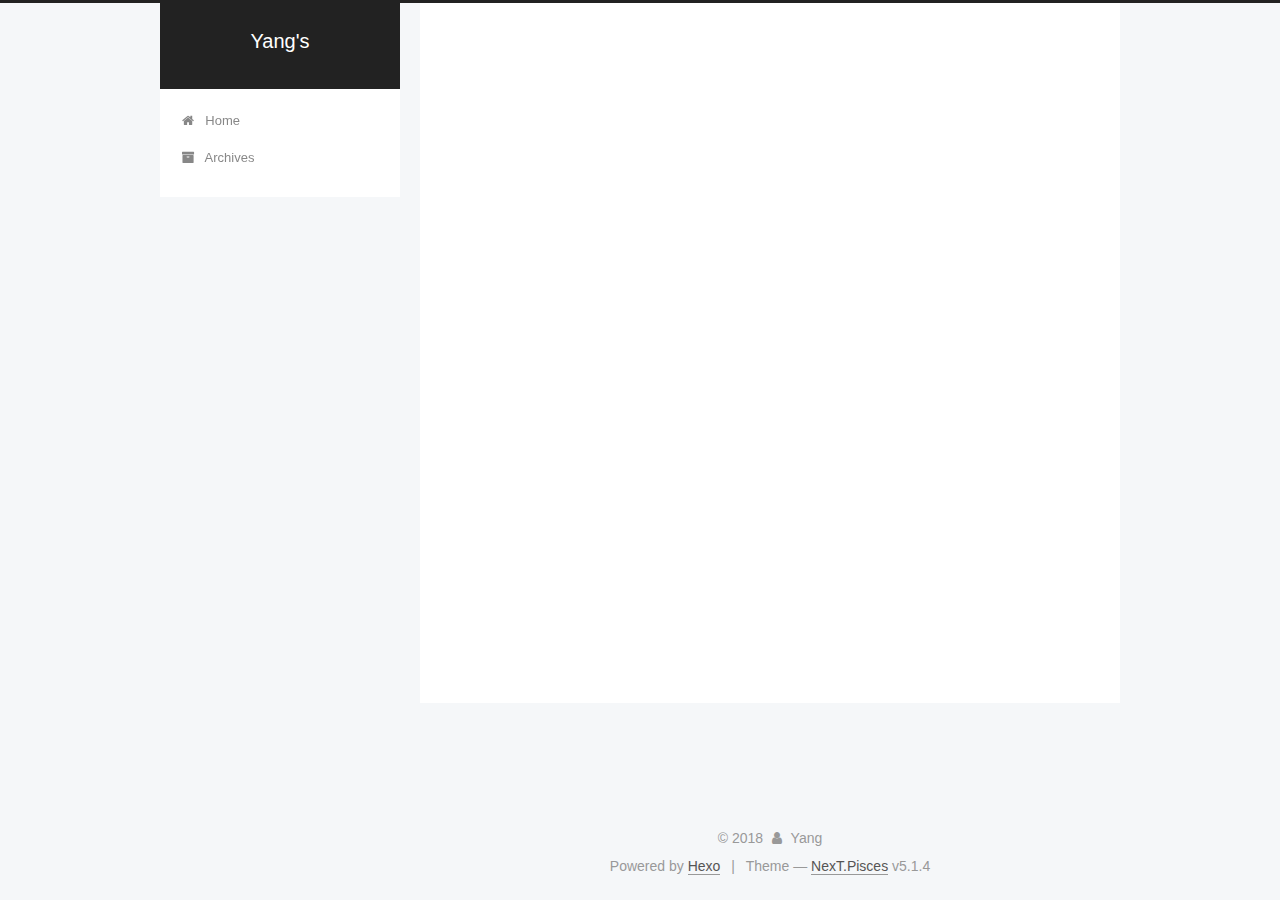
==== commit 258d081c: "Site updated: 2018-10-14 21:03:48" ====
--- a/archives/index.html
+++ b/archives/index.html
@@ -230,7 +230,7 @@
         
           
         
-        Um..! 3 posts in total. Keep on posting.
+        Um..! 2 posts in total. Keep on posting.
       </span>
 
       
@@ -291,43 +291,6 @@
 
       <h2 class="post-title">
         
-            <a class="post-title-link" href="/2018/10/13/test-code/" itemprop="url">
-              
-                <span itemprop="name">test code</span>
-              
-            </a>
-        
-      </h2>
-
-      <div class="post-meta">
-        <time class="post-time" itemprop="dateCreated"
-              datetime="2018-10-13T18:12:41+13:00"
-              content="2018-10-13" >
-          10-13
-        </time>
-      </div>
-
-    </header>
-  </article>
-
-
-
-      
-
-        
-        
-        
-
-        
-        
-
-        
-
-  <article class="post post-type-normal" itemscope itemtype="http://schema.org/Article">
-    <header class="post-header">
-
-      <h2 class="post-title">
-        
             <a class="post-title-link" href="/2018/10/13/hello-world/" itemprop="url">
               
                 <span itemprop="name">Hello World</span>
@@ -402,7 +365,7 @@
               
                 <a href="/archives/">
               
-                  <span class="site-state-item-count">3</span>
+                  <span class="site-state-item-count">2</span>
                   <span class="site-state-item-name">posts</span>
                 </a>
               </div>
--- a/css/main.css
+++ b/css/main.css
@@ -1823,7 +1823,7 @@
   width: 4px;
   height: 4px;
   border-radius: 50%;
-  background: #8a1446;
+  background: #f9b39f;
 }
 .links-of-blogroll {
   font-size: 13px;
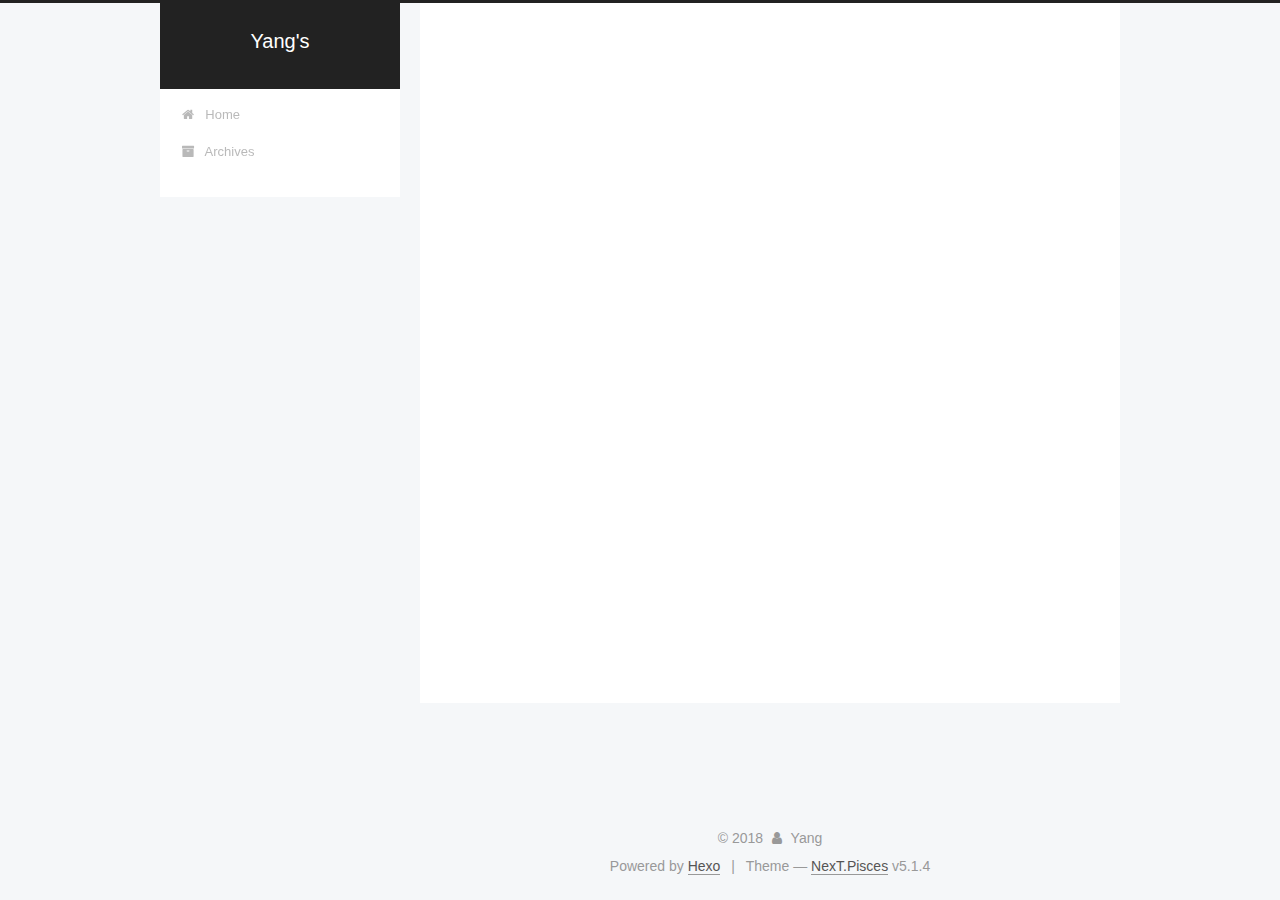
==== commit 1e3bba25: "Site updated: 2018-10-28 23:21:45" ====
--- a/archives/index.html
+++ b/archives/index.html
@@ -293,7 +293,7 @@
         
             <a class="post-title-link" href="/2018/10/13/hello-world/" itemprop="url">
               
-                <span itemprop="name">Hello World</span>
+                <span itemprop="name">【React】 Leap~Leap</span>
               
             </a>
         
--- a/css/main.css
+++ b/css/main.css
@@ -1823,7 +1823,7 @@
   width: 4px;
   height: 4px;
   border-radius: 50%;
-  background: #f9b39f;
+  background: #42c97f;
 }
 .links-of-blogroll {
   font-size: 13px;
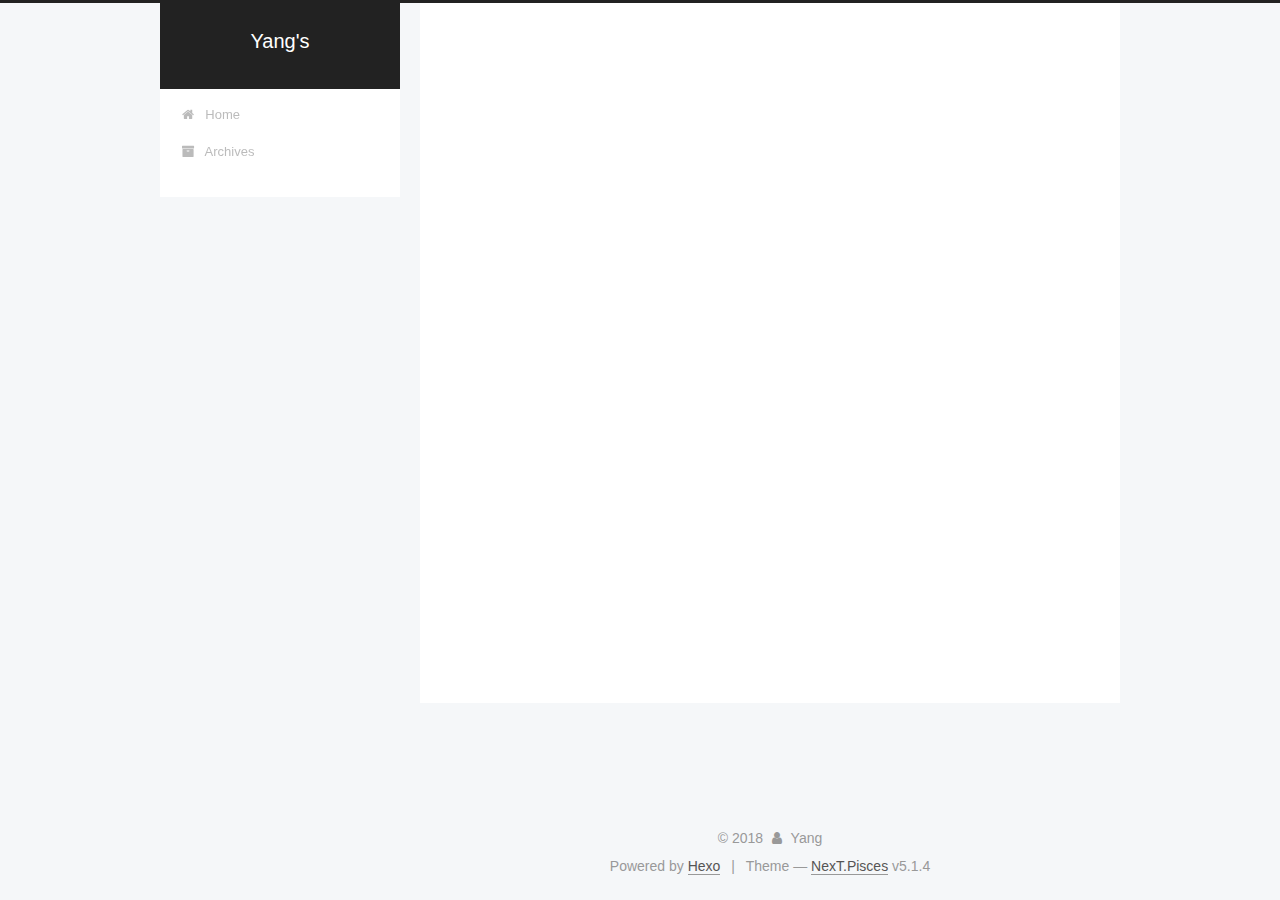
==== commit 1d3fa931: "Site updated: 2018-10-28 23:42:18" ====
--- a/archives/index.html
+++ b/archives/index.html
@@ -230,7 +230,7 @@
         
           
         
-        Um..! 2 posts in total. Keep on posting.
+        Um..! 1 post. Keep on posting.
       </span>
 
       
@@ -254,44 +254,7 @@
 
       <h2 class="post-title">
         
-            <a class="post-title-link" href="/2018/10/14/A-reflection-on-comparing-coding-pattern-between-Angular-and-React/" itemprop="url">
-              
-                <span itemprop="name">A reflection on comparing coding pattern between Angular and React</span>
-              
-            </a>
-        
-      </h2>
-
-      <div class="post-meta">
-        <time class="post-time" itemprop="dateCreated"
-              datetime="2018-10-14T21:02:24+13:00"
-              content="2018-10-14" >
-          10-14
-        </time>
-      </div>
-
-    </header>
-  </article>
-
-
-
-      
-
-        
-        
-        
-
-        
-        
-
-        
-
-  <article class="post post-type-normal" itemscope itemtype="http://schema.org/Article">
-    <header class="post-header">
-
-      <h2 class="post-title">
-        
-            <a class="post-title-link" href="/2018/10/13/hello-world/" itemprop="url">
+            <a class="post-title-link" href="/2018/10/13/leap/" itemprop="url">
               
                 <span itemprop="name">【React】 Leap~Leap</span>
               
@@ -365,7 +328,7 @@
               
                 <a href="/archives/">
               
-                  <span class="site-state-item-count">2</span>
+                  <span class="site-state-item-count">1</span>
                   <span class="site-state-item-name">posts</span>
                 </a>
               </div>
--- a/css/main.css
+++ b/css/main.css
@@ -1823,7 +1823,7 @@
   width: 4px;
   height: 4px;
   border-radius: 50%;
-  background: #42c97f;
+  background: #c9c88e;
 }
 .links-of-blogroll {
   font-size: 13px;
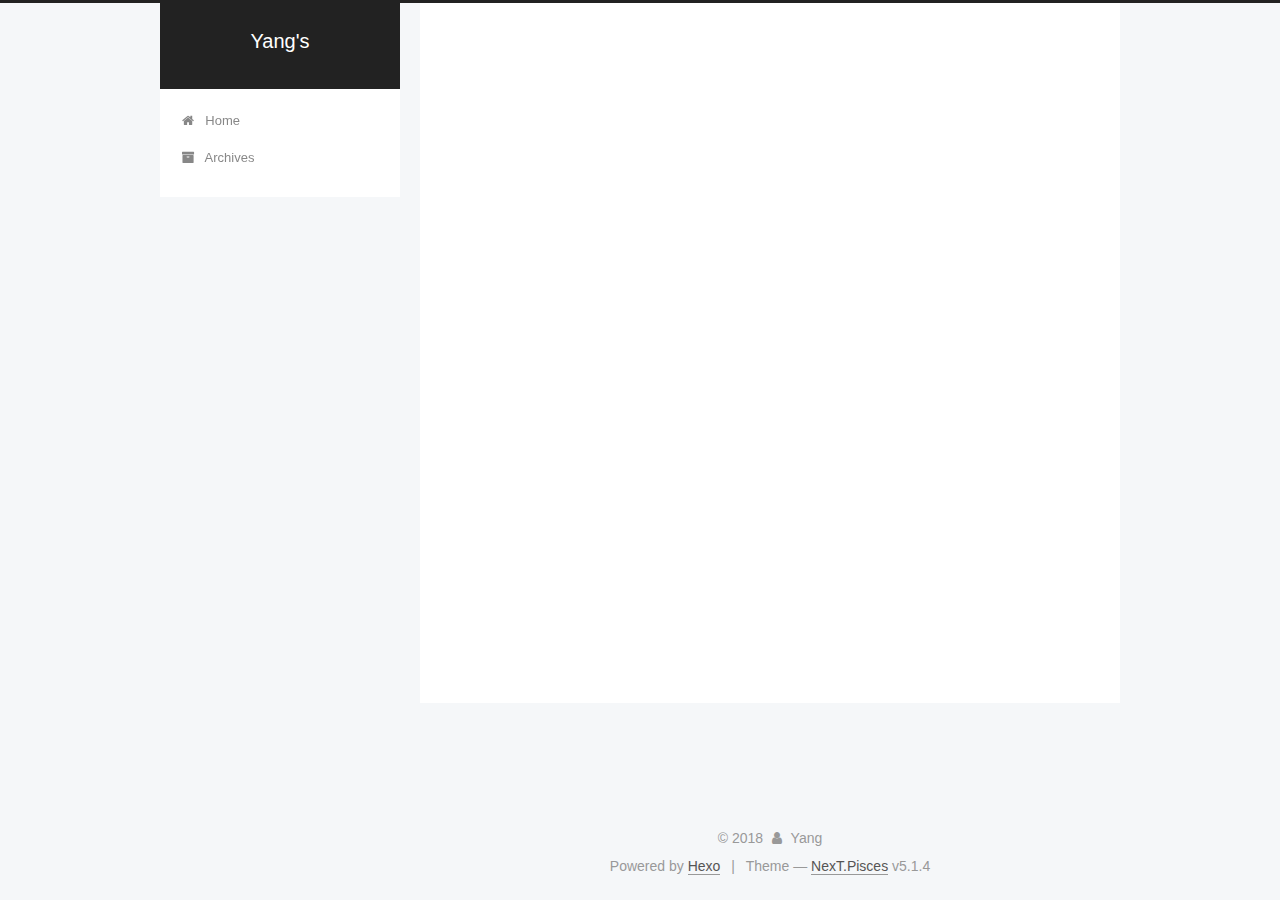
==== commit e9e20b08: "Site updated: 2018-11-16 10:01:12" ====
--- a/archives/index.html
+++ b/archives/index.html
@@ -230,7 +230,7 @@
         
           
         
-        Um..! 1 post. Keep on posting.
+        Um..! 2 posts in total. Keep on posting.
       </span>
 
       
@@ -244,6 +244,43 @@
           <div class="collection-title">
             <h1 class="archive-year" id="archive-year-2018">2018</h1>
           </div>
+        
+        
+
+        
+
+  <article class="post post-type-normal" itemscope itemtype="http://schema.org/Article">
+    <header class="post-header">
+
+      <h2 class="post-title">
+        
+            <a class="post-title-link" href="/2018/11/16/allques/" itemprop="url">
+              
+                <span itemprop="name">【Angular】 Question Me</span>
+              
+            </a>
+        
+      </h2>
+
+      <div class="post-meta">
+        <time class="post-time" itemprop="dateCreated"
+              datetime="2018-11-16T09:50:35+13:00"
+              content="2018-11-16" >
+          11-16
+        </time>
+      </div>
+
+    </header>
+  </article>
+
+
+
+      
+
+        
+        
+        
+
         
         
 
@@ -328,7 +365,7 @@
               
                 <a href="/archives/">
               
-                  <span class="site-state-item-count">1</span>
+                  <span class="site-state-item-count">2</span>
                   <span class="site-state-item-name">posts</span>
                 </a>
               </div>
--- a/css/main.css
+++ b/css/main.css
@@ -1823,7 +1823,7 @@
   width: 4px;
   height: 4px;
   border-radius: 50%;
-  background: #c9c88e;
+  background: #24ff99;
 }
 .links-of-blogroll {
   font-size: 13px;
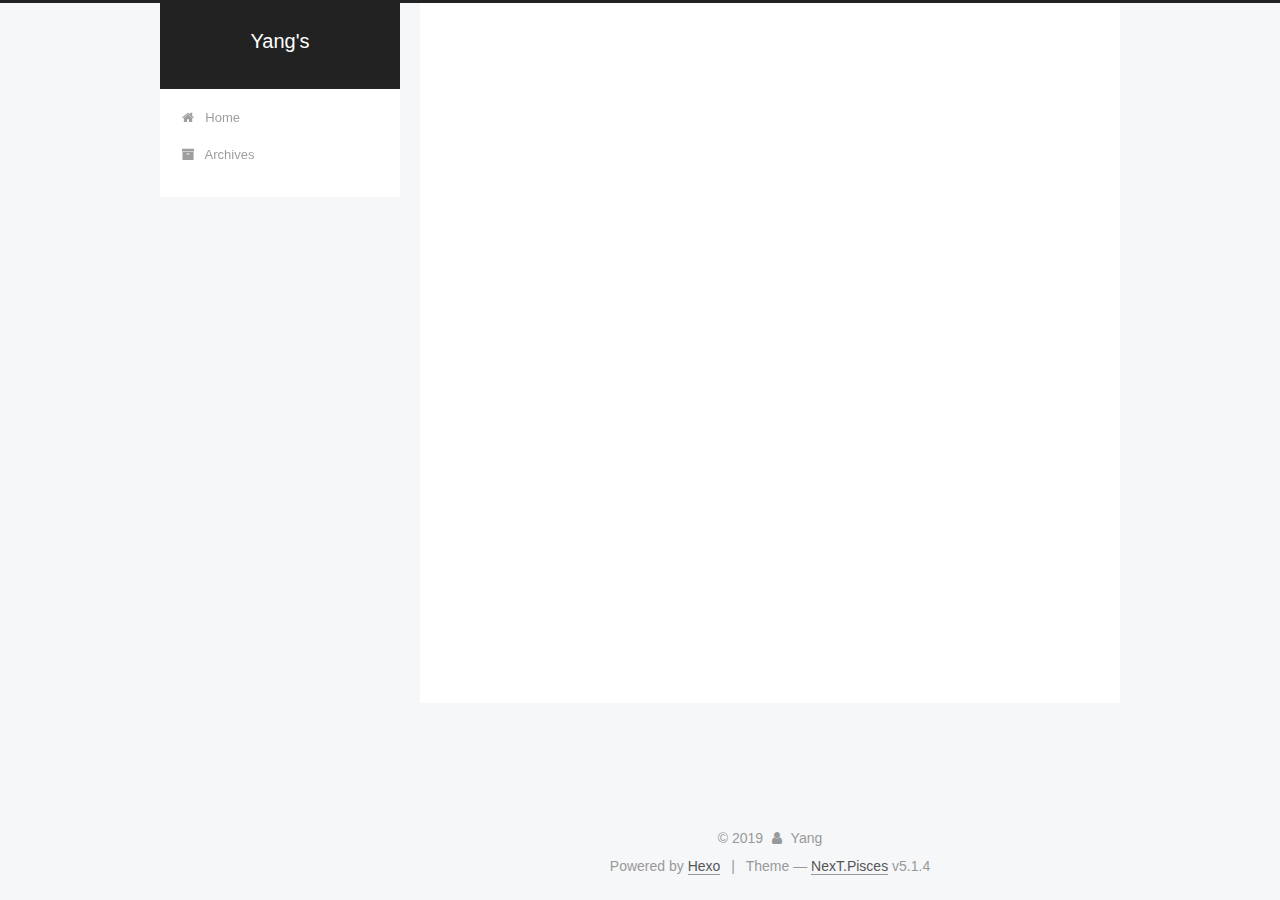
==== commit 6ed7459b: "Site updated: 2019-02-02 10:08:21" ====
--- a/archives/index.html
+++ b/archives/index.html
@@ -230,8 +230,50 @@
         
           
         
-        Um..! 2 posts in total. Keep on posting.
+        Um..! 3 posts in total. Keep on posting.
       </span>
+
+      
+
+        
+        
+        
+
+        
+          
+          <div class="collection-title">
+            <h1 class="archive-year" id="archive-year-2019">2019</h1>
+          </div>
+        
+        
+
+        
+
+  <article class="post post-type-normal" itemscope itemtype="http://schema.org/Article">
+    <header class="post-header">
+
+      <h2 class="post-title">
+        
+            <a class="post-title-link" href="/2019/02/02/water/" itemprop="url">
+              
+                <span itemprop="name">【Unity Shader Language】 Dynamic Water</span>
+              
+            </a>
+        
+      </h2>
+
+      <div class="post-meta">
+        <time class="post-time" itemprop="dateCreated"
+              datetime="2019-02-02T10:00:47+08:00"
+              content="2019-02-02" >
+          02-02
+        </time>
+      </div>
+
+    </header>
+  </article>
+
+
 
       
 
@@ -264,7 +306,7 @@
 
       <div class="post-meta">
         <time class="post-time" itemprop="dateCreated"
-              datetime="2018-11-16T09:50:35+13:00"
+              datetime="2018-11-16T04:50:35+08:00"
               content="2018-11-16" >
           11-16
         </time>
@@ -301,7 +343,7 @@
 
       <div class="post-meta">
         <time class="post-time" itemprop="dateCreated"
-              datetime="2018-10-13T15:07:17+13:00"
+              datetime="2018-10-13T10:07:17+08:00"
               content="2018-10-13" >
           10-13
         </time>
@@ -365,7 +407,7 @@
               
                 <a href="/archives/">
               
-                  <span class="site-state-item-count">2</span>
+                  <span class="site-state-item-count">3</span>
                   <span class="site-state-item-name">posts</span>
                 </a>
               </div>
@@ -406,7 +448,7 @@
 
     <footer id="footer" class="footer">
       <div class="footer-inner">
-        <div class="copyright">&copy; <span itemprop="copyrightYear">2018</span>
+        <div class="copyright">&copy; <span itemprop="copyrightYear">2019</span>
   <span class="with-love">
     <i class="fa fa-user"></i>
   </span>
--- a/css/main.css
+++ b/css/main.css
@@ -1823,7 +1823,7 @@
   width: 4px;
   height: 4px;
   border-radius: 50%;
-  background: #24ff99;
+  background: #659df1;
 }
 .links-of-blogroll {
   font-size: 13px;
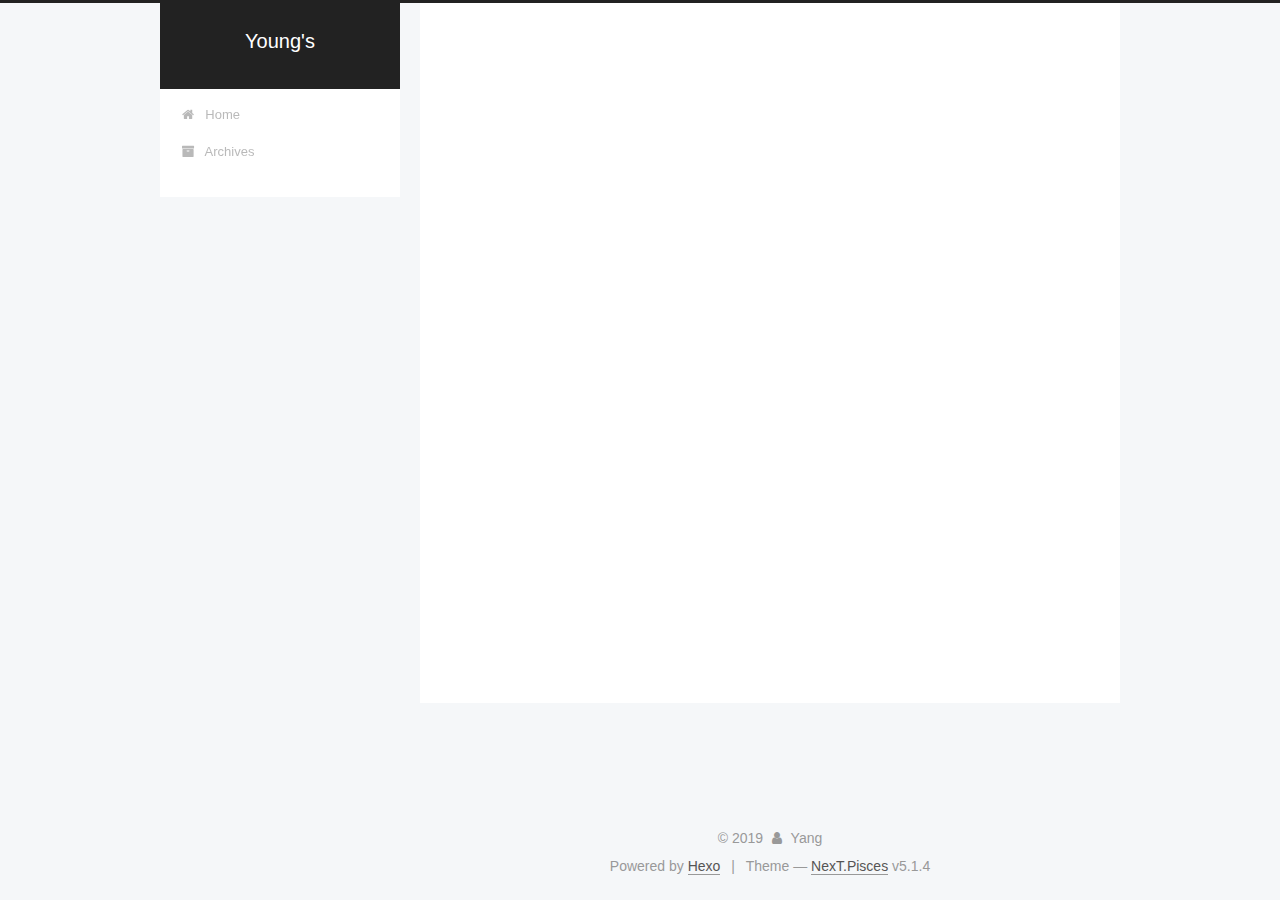
==== commit 3fb3bca3: "Site updated: 2019-02-02 10:19:34" ====
--- a/archives/index.html
+++ b/archives/index.html
@@ -79,16 +79,16 @@
 
 
 
-<meta name="description" content="Angular,React,HTML,CSS,JavaScript,Asp.net,C#,Bootstrap">
+<meta name="description" content="Unity,Shader Language,OpenGL,Angular,React,HTML,CSS,JavaScript,Asp.net,C#,Bootstrap">
 <meta property="og:type" content="website">
-<meta property="og:title" content="Yang&#39;s">
+<meta property="og:title" content="Young&#39;s">
 <meta property="og:url" content="http://yoursite.com/archives/index.html">
-<meta property="og:site_name" content="Yang&#39;s">
-<meta property="og:description" content="Angular,React,HTML,CSS,JavaScript,Asp.net,C#,Bootstrap">
+<meta property="og:site_name" content="Young&#39;s">
+<meta property="og:description" content="Unity,Shader Language,OpenGL,Angular,React,HTML,CSS,JavaScript,Asp.net,C#,Bootstrap">
 <meta property="og:locale" content="en">
 <meta name="twitter:card" content="summary">
-<meta name="twitter:title" content="Yang&#39;s">
-<meta name="twitter:description" content="Angular,React,HTML,CSS,JavaScript,Asp.net,C#,Bootstrap">
+<meta name="twitter:title" content="Young&#39;s">
+<meta name="twitter:description" content="Unity,Shader Language,OpenGL,Angular,React,HTML,CSS,JavaScript,Asp.net,C#,Bootstrap">
 
 
 
@@ -124,7 +124,7 @@
 
 
 
-  <title>Archive | Yang's</title>
+  <title>Archive | Young's</title>
   
 
 
@@ -154,7 +154,7 @@
     <div class="custom-logo-site-title">
       <a href="/"  class="brand" rel="start">
         <span class="logo-line-before"><i></i></span>
-        <span class="site-title">Yang's</span>
+        <span class="site-title">Young's</span>
         <span class="logo-line-after"><i></i></span>
       </a>
     </div>
@@ -397,7 +397,7 @@
           <div class="site-author motion-element" itemprop="author" itemscope itemtype="http://schema.org/Person">
             
               <p class="site-author-name" itemprop="name">Yang</p>
-              <p class="site-description motion-element" itemprop="description">Angular,React,HTML,CSS,JavaScript,Asp.net,C#,Bootstrap</p>
+              <p class="site-description motion-element" itemprop="description">Unity,Shader Language,OpenGL,Angular,React,HTML,CSS,JavaScript,Asp.net,C#,Bootstrap</p>
           </div>
 
           <nav class="site-state motion-element">
--- a/css/main.css
+++ b/css/main.css
@@ -1823,7 +1823,7 @@
   width: 4px;
   height: 4px;
   border-radius: 50%;
-  background: #659df1;
+  background: #c34011;
 }
 .links-of-blogroll {
   font-size: 13px;
